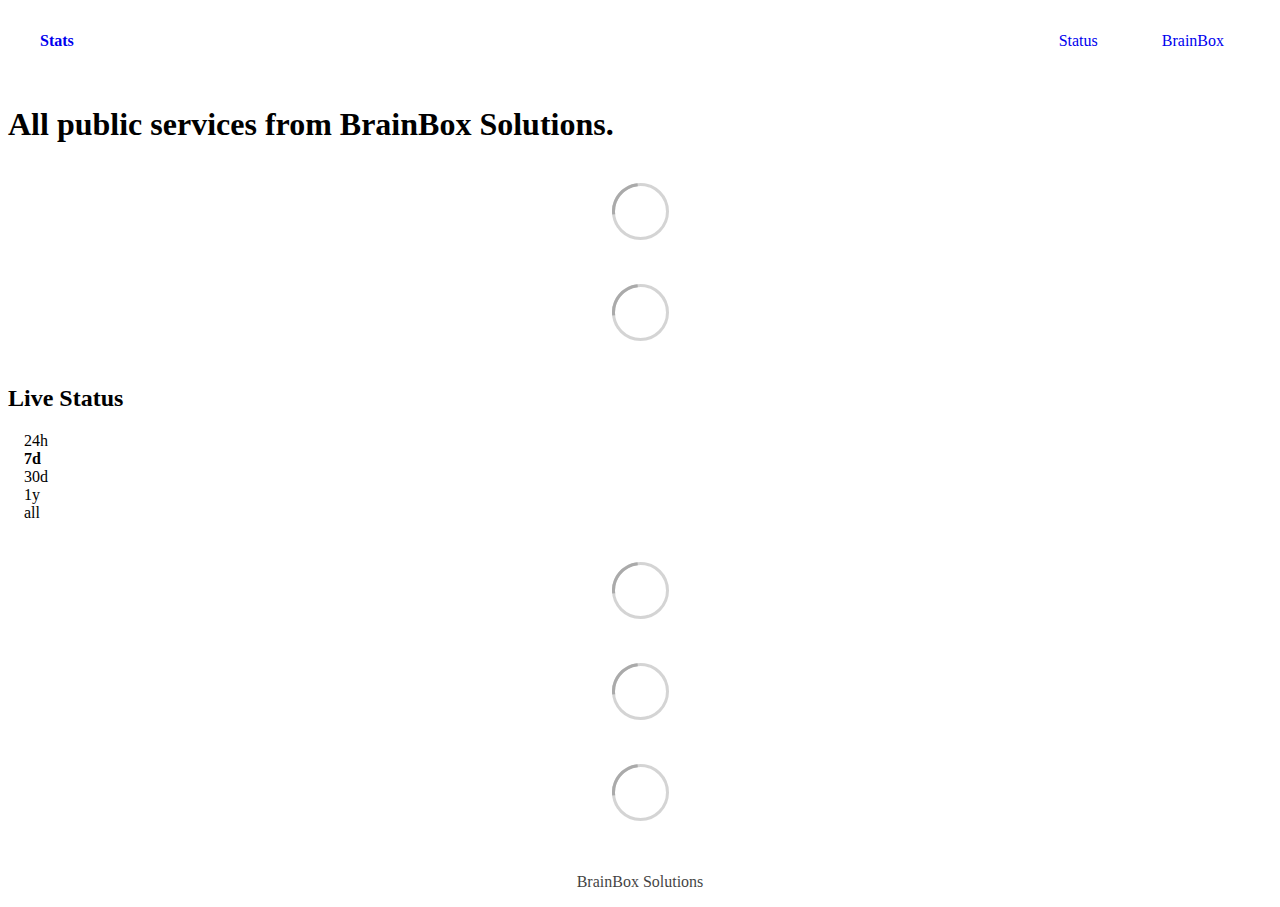
==== index.html @ fe4de831 "deploy: 9dad7038f7a7d96b4d393f533bf9d290d2b932db" ====
<!DOCTYPE html> <html lang=en> <head> <meta charset=utf-8> <meta content="width=device-width,initial-scale=1" name=viewport> <meta content=#333333 name=theme-color> <base href=/ > <link href=manifest.json rel=manifest crossorigin=use-credentials> <script>__SAPPER__={baseUrl:"",preloaded:[void 0,{}]};if('serviceWorker' in navigator)navigator.serviceWorker.register('/service-worker.js');(function(){try{eval("async function x(){}");var main="/client/client.2c9aae78.js"}catch(e){main="/client/legacy/client.177381f8.js"};var s=document.createElement("script");try{new Function("if(0)import('')")();s.src=main;s.type="module";s.crossOrigin="use-credentials";}catch(e){s.src="/client/shimport@2.0.5.js";s.setAttribute("data-main",main);}document.head.appendChild(s);}());</script> <link href=client/client-04be1abb.css rel=stylesheet><link href=client/createOctokit-865318f3.css rel=stylesheet><link href=client/index-f8cadfc8.css rel=stylesheet> <title>Stats</title><link href=https://stats.brainbox.tools/themes/light.css rel=stylesheet data-svelte=svelte-ri9y7q><link href=https://stats.brainbox.tools/global.css rel=stylesheet data-svelte=svelte-ri9y7q><link href=https://raw.githubusercontent.com/koj-co/upptime/master/assets/icon.svg rel=icon data-svelte=svelte-ri9y7q type=image/svg><link href=/logo-192.png rel=icon data-svelte=svelte-ri9y7q type=image/png> <link href=/client/client.2c9aae78.js rel=modulepreload as=script crossorigin=use-credentials><link href=/client/client-04be1abb.css rel=preload as=style><link href=/client/index.a76cf51e.js rel=modulepreload as=script crossorigin=use-credentials><link href=/client/createOctokit.9b213e34.js rel=modulepreload as=script crossorigin=use-credentials><link href=/client/inject_styles.803b7e80.js rel=modulepreload as=script crossorigin=use-credentials><link href=/client/createOctokit-865318f3.css rel=preload as=style><link href=/client/index-f8cadfc8.css rel=preload as=style></head> <body> <div id=sapper> <nav class=svelte-a08hsz><div class="svelte-a08hsz container"><div><a class="svelte-a08hsz logo" href=https://stats.brainbox.tools><img alt="" class=svelte-a08hsz src=https://raw.githubusercontent.com/upptime/upptime.js.org/master/static/img/icon.svg> <div>Stats</div></a></div> <ul class=svelte-a08hsz><li><a class=svelte-a08hsz href=/ aria-current=page>Status</a> <li><a class=svelte-a08hsz href=https://brainbox.swiss/ >BrainBox</a> </li> </ul></div> </nav> <main class=container> <header class=svelte-ngkazm><h1>All public services from BrainBox Solutions.</h1> </header> <section class=svelte-8lnl4f><div class="svelte-68jxue loading"><svg class=svelte-68jxue height=38 stroke=#aaa width=38 xmlns=http://www.w3.org/2000/svg><g fill=none fill-rule=evenodd><g stroke-width=2 transform="translate(1 1)"><circle cx=18 cy=18 r=18 stroke-opacity=.5></circle><path d="M36 18c0-9.94-8.06-18-18-18"><animateTransform attributeName=transform dur=1s from="0 18 18" repeatCount=indefinite to="360 18 18" type=rotate></animateTransform></path></g></g></svg></div> </section> <section class=svelte-8lnl4f><div class="svelte-68jxue loading"><svg class=svelte-68jxue height=38 stroke=#aaa width=38 xmlns=http://www.w3.org/2000/svg><g fill=none fill-rule=evenodd><g stroke-width=2 transform="translate(1 1)"><circle cx=18 cy=18 r=18 stroke-opacity=.5></circle><path d="M36 18c0-9.94-8.06-18-18-18"><animateTransform attributeName=transform dur=1s from="0 18 18" repeatCount=indefinite to="360 18 18" type=rotate></animateTransform></path></g></g></svg></div> </section> <div class="svelte-14gfn20 f changed"><h2>Live Status</h2> <form class="svelte-14gfn20 f r"><div><input class=svelte-14gfn20 id=data_day name=d type=radio value=day><label class=svelte-14gfn20 for=data_day>24h</label></div> <div><input class=svelte-14gfn20 id=data_week name=d type=radio value=week checked><label class=svelte-14gfn20 for=data_week>7d</label></div> <div><input class=svelte-14gfn20 id=data_month name=d type=radio value=month><label class=svelte-14gfn20 for=data_month>30d</label></div> <div><input class=svelte-14gfn20 id=data_year name=d type=radio value=year><label class=svelte-14gfn20 for=data_year>1y</label></div> <div><input class=svelte-14gfn20 id=data_all name=d type=radio value=all><label class=svelte-14gfn20 for=data_all>all</label></div></form></div> <section class="svelte-14gfn20 live-status"><div class="svelte-68jxue loading"><svg class=svelte-68jxue height=38 stroke=#aaa width=38 xmlns=http://www.w3.org/2000/svg><g fill=none fill-rule=evenodd><g stroke-width=2 transform="translate(1 1)"><circle cx=18 cy=18 r=18 stroke-opacity=.5></circle><path d="M36 18c0-9.94-8.06-18-18-18"><animateTransform attributeName=transform dur=1s from="0 18 18" repeatCount=indefinite to="360 18 18" type=rotate></animateTransform></path></g></g></svg></div> </section> <section><div class="svelte-68jxue loading"><svg class=svelte-68jxue height=38 stroke=#aaa width=38 xmlns=http://www.w3.org/2000/svg><g fill=none fill-rule=evenodd><g stroke-width=2 transform="translate(1 1)"><circle cx=18 cy=18 r=18 stroke-opacity=.5></circle><path d="M36 18c0-9.94-8.06-18-18-18"><animateTransform attributeName=transform dur=1s from="0 18 18" repeatCount=indefinite to="360 18 18" type=rotate></animateTransform></path></g></g></svg></div> </section> <section><div class="svelte-68jxue loading"><svg class=svelte-68jxue height=38 stroke=#aaa width=38 xmlns=http://www.w3.org/2000/svg><g fill=none fill-rule=evenodd><g stroke-width=2 transform="translate(1 1)"><circle cx=18 cy=18 r=18 stroke-opacity=.5></circle><path d="M36 18c0-9.94-8.06-18-18-18"><animateTransform attributeName=transform dur=1s from="0 18 18" repeatCount=indefinite to="360 18 18" type=rotate></animateTransform></path></g></g></svg></div></section></main> <footer class=svelte-jbr799><p>BrainBox Solutions</p> </footer></div> <script> try {
        if (typeof window !== "undefined" && window.navigator && navigator.serviceWorker) {
          navigator.serviceWorker.getRegistrations().then(function (registrations) {
            for (let registration of registrations) {
              registration.unregister();
            }
          });
        }
        if (typeof window !== "undefined" && "caches" in window) {
          caches.keys().then(function (keyList) {
            return Promise.all(
              keyList.map(function (key) {
                return caches.delete(key);
              })
            );
          });
        }
      } catch (error) {} </script>
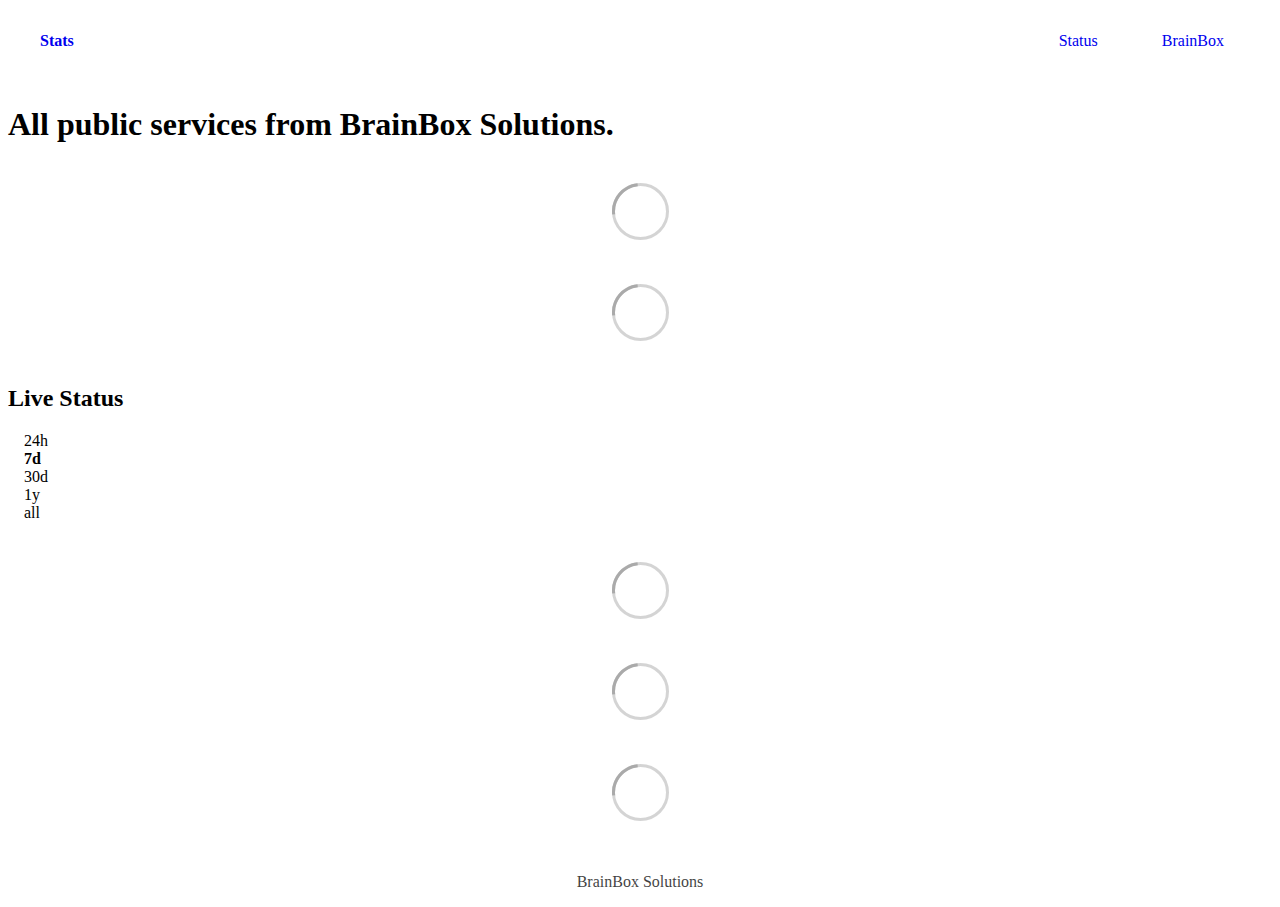
==== commit 45302242: "deploy: 449b4943c7bc3199f766e62fc8e11ec94a438143" ====
--- a/index.html
+++ b/index.html
@@ -1,4 +1,4 @@
-<!DOCTYPE html> <html lang=en> <head> <meta charset=utf-8> <meta content="width=device-width,initial-scale=1" name=viewport> <meta content=#333333 name=theme-color> <base href=/ > <link href=manifest.json rel=manifest crossorigin=use-credentials> <script>__SAPPER__={baseUrl:"",preloaded:[void 0,{}]};if('serviceWorker' in navigator)navigator.serviceWorker.register('/service-worker.js');(function(){try{eval("async function x(){}");var main="/client/client.2c9aae78.js"}catch(e){main="/client/legacy/client.177381f8.js"};var s=document.createElement("script");try{new Function("if(0)import('')")();s.src=main;s.type="module";s.crossOrigin="use-credentials";}catch(e){s.src="/client/shimport@2.0.5.js";s.setAttribute("data-main",main);}document.head.appendChild(s);}());</script> <link href=client/client-04be1abb.css rel=stylesheet><link href=client/createOctokit-865318f3.css rel=stylesheet><link href=client/index-f8cadfc8.css rel=stylesheet> <title>Stats</title><link href=https://stats.brainbox.tools/themes/light.css rel=stylesheet data-svelte=svelte-ri9y7q><link href=https://stats.brainbox.tools/global.css rel=stylesheet data-svelte=svelte-ri9y7q><link href=https://raw.githubusercontent.com/koj-co/upptime/master/assets/icon.svg rel=icon data-svelte=svelte-ri9y7q type=image/svg><link href=/logo-192.png rel=icon data-svelte=svelte-ri9y7q type=image/png> <link href=/client/client.2c9aae78.js rel=modulepreload as=script crossorigin=use-credentials><link href=/client/client-04be1abb.css rel=preload as=style><link href=/client/index.a76cf51e.js rel=modulepreload as=script crossorigin=use-credentials><link href=/client/createOctokit.9b213e34.js rel=modulepreload as=script crossorigin=use-credentials><link href=/client/inject_styles.803b7e80.js rel=modulepreload as=script crossorigin=use-credentials><link href=/client/createOctokit-865318f3.css rel=preload as=style><link href=/client/index-f8cadfc8.css rel=preload as=style></head> <body> <div id=sapper> <nav class=svelte-a08hsz><div class="svelte-a08hsz container"><div><a class="svelte-a08hsz logo" href=https://stats.brainbox.tools><img alt="" class=svelte-a08hsz src=https://raw.githubusercontent.com/upptime/upptime.js.org/master/static/img/icon.svg> <div>Stats</div></a></div> <ul class=svelte-a08hsz><li><a class=svelte-a08hsz href=/ aria-current=page>Status</a> <li><a class=svelte-a08hsz href=https://brainbox.swiss/ >BrainBox</a> </li> </ul></div> </nav> <main class=container> <header class=svelte-ngkazm><h1>All public services from BrainBox Solutions.</h1> </header> <section class=svelte-8lnl4f><div class="svelte-68jxue loading"><svg class=svelte-68jxue height=38 stroke=#aaa width=38 xmlns=http://www.w3.org/2000/svg><g fill=none fill-rule=evenodd><g stroke-width=2 transform="translate(1 1)"><circle cx=18 cy=18 r=18 stroke-opacity=.5></circle><path d="M36 18c0-9.94-8.06-18-18-18"><animateTransform attributeName=transform dur=1s from="0 18 18" repeatCount=indefinite to="360 18 18" type=rotate></animateTransform></path></g></g></svg></div> </section> <section class=svelte-8lnl4f><div class="svelte-68jxue loading"><svg class=svelte-68jxue height=38 stroke=#aaa width=38 xmlns=http://www.w3.org/2000/svg><g fill=none fill-rule=evenodd><g stroke-width=2 transform="translate(1 1)"><circle cx=18 cy=18 r=18 stroke-opacity=.5></circle><path d="M36 18c0-9.94-8.06-18-18-18"><animateTransform attributeName=transform dur=1s from="0 18 18" repeatCount=indefinite to="360 18 18" type=rotate></animateTransform></path></g></g></svg></div> </section> <div class="svelte-14gfn20 f changed"><h2>Live Status</h2> <form class="svelte-14gfn20 f r"><div><input class=svelte-14gfn20 id=data_day name=d type=radio value=day><label class=svelte-14gfn20 for=data_day>24h</label></div> <div><input class=svelte-14gfn20 id=data_week name=d type=radio value=week checked><label class=svelte-14gfn20 for=data_week>7d</label></div> <div><input class=svelte-14gfn20 id=data_month name=d type=radio value=month><label class=svelte-14gfn20 for=data_month>30d</label></div> <div><input class=svelte-14gfn20 id=data_year name=d type=radio value=year><label class=svelte-14gfn20 for=data_year>1y</label></div> <div><input class=svelte-14gfn20 id=data_all name=d type=radio value=all><label class=svelte-14gfn20 for=data_all>all</label></div></form></div> <section class="svelte-14gfn20 live-status"><div class="svelte-68jxue loading"><svg class=svelte-68jxue height=38 stroke=#aaa width=38 xmlns=http://www.w3.org/2000/svg><g fill=none fill-rule=evenodd><g stroke-width=2 transform="translate(1 1)"><circle cx=18 cy=18 r=18 stroke-opacity=.5></circle><path d="M36 18c0-9.94-8.06-18-18-18"><animateTransform attributeName=transform dur=1s from="0 18 18" repeatCount=indefinite to="360 18 18" type=rotate></animateTransform></path></g></g></svg></div> </section> <section><div class="svelte-68jxue loading"><svg class=svelte-68jxue height=38 stroke=#aaa width=38 xmlns=http://www.w3.org/2000/svg><g fill=none fill-rule=evenodd><g stroke-width=2 transform="translate(1 1)"><circle cx=18 cy=18 r=18 stroke-opacity=.5></circle><path d="M36 18c0-9.94-8.06-18-18-18"><animateTransform attributeName=transform dur=1s from="0 18 18" repeatCount=indefinite to="360 18 18" type=rotate></animateTransform></path></g></g></svg></div> </section> <section><div class="svelte-68jxue loading"><svg class=svelte-68jxue height=38 stroke=#aaa width=38 xmlns=http://www.w3.org/2000/svg><g fill=none fill-rule=evenodd><g stroke-width=2 transform="translate(1 1)"><circle cx=18 cy=18 r=18 stroke-opacity=.5></circle><path d="M36 18c0-9.94-8.06-18-18-18"><animateTransform attributeName=transform dur=1s from="0 18 18" repeatCount=indefinite to="360 18 18" type=rotate></animateTransform></path></g></g></svg></div></section></main> <footer class=svelte-jbr799><p>BrainBox Solutions</p> </footer></div> <script> try {
+<!DOCTYPE html> <html lang=en> <head> <meta charset=utf-8> <meta content="width=device-width,initial-scale=1" name=viewport> <meta content=#333333 name=theme-color> <base href=/ > <link href=manifest.json rel=manifest crossorigin=use-credentials> <script>__SAPPER__={baseUrl:"",preloaded:[void 0,{}]};if('serviceWorker' in navigator)navigator.serviceWorker.register('/service-worker.js');(function(){try{eval("async function x(){}");var main="/client/client.6c478bb8.js"}catch(e){main="/client/legacy/client.1cf1c6ed.js"};var s=document.createElement("script");try{new Function("if(0)import('')")();s.src=main;s.type="module";s.crossOrigin="use-credentials";}catch(e){s.src="/client/shimport@2.0.5.js";s.setAttribute("data-main",main);}document.head.appendChild(s);}());</script> <link href=client/client-04be1abb.css rel=stylesheet><link href=client/createOctokit-865318f3.css rel=stylesheet><link href=client/index-f8cadfc8.css rel=stylesheet> <title>Stats</title><link href=https://stats.brainbox.tools/themes/light.css rel=stylesheet data-svelte=svelte-ri9y7q><link href=https://stats.brainbox.tools/global.css rel=stylesheet data-svelte=svelte-ri9y7q><link href=https://raw.githubusercontent.com/koj-co/upptime/master/assets/icon.svg rel=icon data-svelte=svelte-ri9y7q type=image/svg><link href=/logo-192.png rel=icon data-svelte=svelte-ri9y7q type=image/png> <link href=/client/client.6c478bb8.js rel=modulepreload as=script crossorigin=use-credentials><link href=/client/client-04be1abb.css rel=preload as=style><link href=/client/index.b59a0d5f.js rel=modulepreload as=script crossorigin=use-credentials><link href=/client/createOctokit.6e8bc437.js rel=modulepreload as=script crossorigin=use-credentials><link href=/client/inject_styles.803b7e80.js rel=modulepreload as=script crossorigin=use-credentials><link href=/client/createOctokit-865318f3.css rel=preload as=style><link href=/client/index-f8cadfc8.css rel=preload as=style></head> <body> <div id=sapper> <nav class=svelte-a08hsz><div class="svelte-a08hsz container"><div><a class="svelte-a08hsz logo" href=https://stats.brainbox.tools><img alt="" class=svelte-a08hsz src=https://raw.githubusercontent.com/upptime/upptime.js.org/master/static/img/icon.svg> <div>Stats</div></a></div> <ul class=svelte-a08hsz><li><a class=svelte-a08hsz href=/ aria-current=page>Status</a> <li><a class=svelte-a08hsz href=https://brainbox.swiss/ >BrainBox</a> </li> </ul></div> </nav> <main class=container> <header class=svelte-ngkazm><h1>All public services from BrainBox Solutions.</h1> </header> <section class=svelte-8lnl4f><div class="svelte-68jxue loading"><svg class=svelte-68jxue height=38 stroke=#aaa width=38 xmlns=http://www.w3.org/2000/svg><g fill=none fill-rule=evenodd><g stroke-width=2 transform="translate(1 1)"><circle cx=18 cy=18 r=18 stroke-opacity=.5></circle><path d="M36 18c0-9.94-8.06-18-18-18"><animateTransform attributeName=transform dur=1s from="0 18 18" repeatCount=indefinite to="360 18 18" type=rotate></animateTransform></path></g></g></svg></div> </section> <section class=svelte-8lnl4f><div class="svelte-68jxue loading"><svg class=svelte-68jxue height=38 stroke=#aaa width=38 xmlns=http://www.w3.org/2000/svg><g fill=none fill-rule=evenodd><g stroke-width=2 transform="translate(1 1)"><circle cx=18 cy=18 r=18 stroke-opacity=.5></circle><path d="M36 18c0-9.94-8.06-18-18-18"><animateTransform attributeName=transform dur=1s from="0 18 18" repeatCount=indefinite to="360 18 18" type=rotate></animateTransform></path></g></g></svg></div> </section> <div class="svelte-14gfn20 f changed"><h2>Live Status</h2> <form class="svelte-14gfn20 f r"><div><input class=svelte-14gfn20 id=data_day name=d type=radio value=day><label class=svelte-14gfn20 for=data_day>24h</label></div> <div><input class=svelte-14gfn20 id=data_week name=d type=radio value=week checked><label class=svelte-14gfn20 for=data_week>7d</label></div> <div><input class=svelte-14gfn20 id=data_month name=d type=radio value=month><label class=svelte-14gfn20 for=data_month>30d</label></div> <div><input class=svelte-14gfn20 id=data_year name=d type=radio value=year><label class=svelte-14gfn20 for=data_year>1y</label></div> <div><input class=svelte-14gfn20 id=data_all name=d type=radio value=all><label class=svelte-14gfn20 for=data_all>all</label></div></form></div> <section class="svelte-14gfn20 live-status"><div class="svelte-68jxue loading"><svg class=svelte-68jxue height=38 stroke=#aaa width=38 xmlns=http://www.w3.org/2000/svg><g fill=none fill-rule=evenodd><g stroke-width=2 transform="translate(1 1)"><circle cx=18 cy=18 r=18 stroke-opacity=.5></circle><path d="M36 18c0-9.94-8.06-18-18-18"><animateTransform attributeName=transform dur=1s from="0 18 18" repeatCount=indefinite to="360 18 18" type=rotate></animateTransform></path></g></g></svg></div> </section> <section><div class="svelte-68jxue loading"><svg class=svelte-68jxue height=38 stroke=#aaa width=38 xmlns=http://www.w3.org/2000/svg><g fill=none fill-rule=evenodd><g stroke-width=2 transform="translate(1 1)"><circle cx=18 cy=18 r=18 stroke-opacity=.5></circle><path d="M36 18c0-9.94-8.06-18-18-18"><animateTransform attributeName=transform dur=1s from="0 18 18" repeatCount=indefinite to="360 18 18" type=rotate></animateTransform></path></g></g></svg></div> </section> <section><div class="svelte-68jxue loading"><svg class=svelte-68jxue height=38 stroke=#aaa width=38 xmlns=http://www.w3.org/2000/svg><g fill=none fill-rule=evenodd><g stroke-width=2 transform="translate(1 1)"><circle cx=18 cy=18 r=18 stroke-opacity=.5></circle><path d="M36 18c0-9.94-8.06-18-18-18"><animateTransform attributeName=transform dur=1s from="0 18 18" repeatCount=indefinite to="360 18 18" type=rotate></animateTransform></path></g></g></svg></div></section></main> <footer class=svelte-jbr799><p>BrainBox Solutions</p> </footer></div> <script> try {
         if (typeof window !== "undefined" && window.navigator && navigator.serviceWorker) {
           navigator.serviceWorker.getRegistrations().then(function (registrations) {
             for (let registration of registrations) {
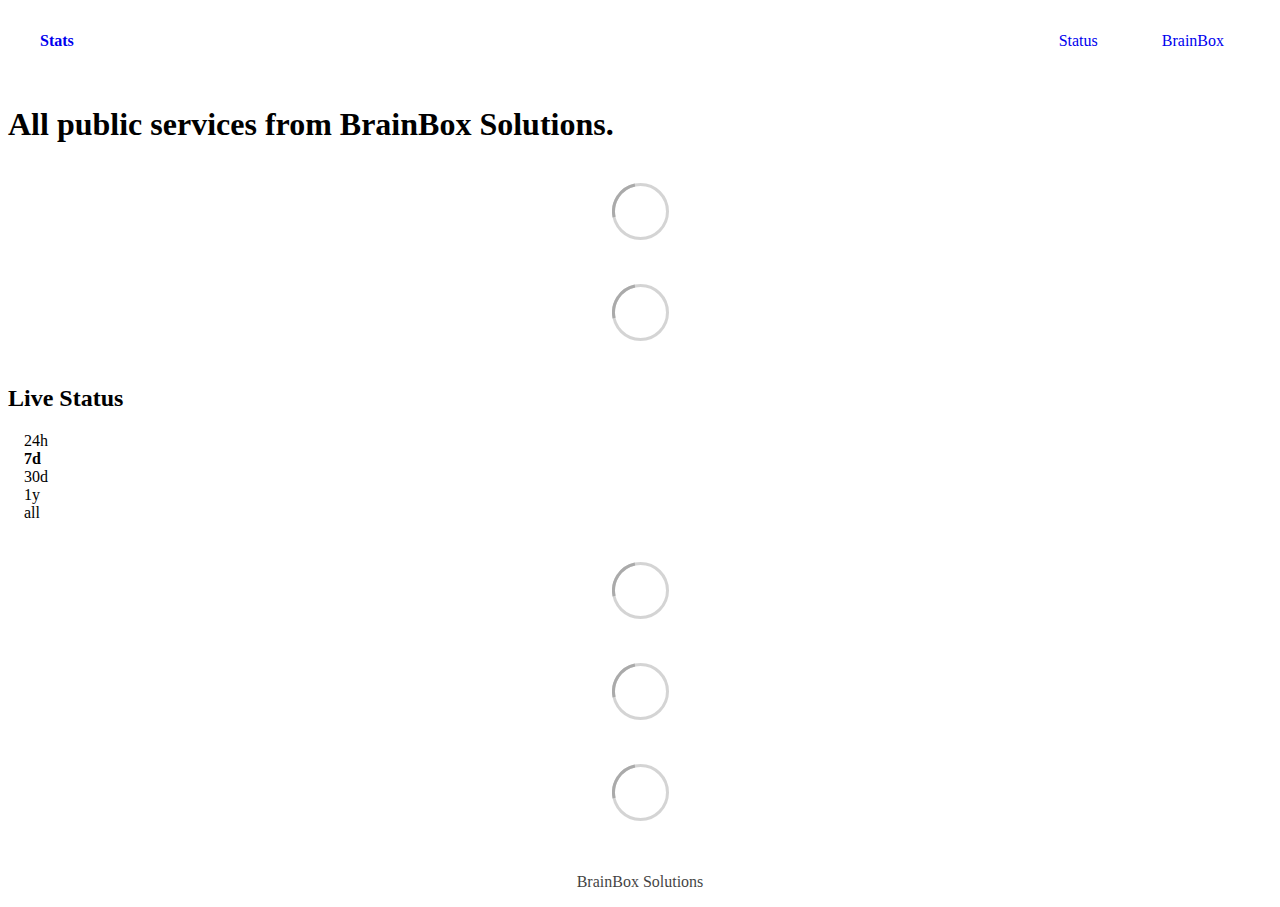
==== commit f96b6932: "deploy: afbfc8d041b124b43c1248a76ef446aa5d6d6db3" ====
--- a/index.html
+++ b/index.html
@@ -1,4 +1,4 @@
-<!DOCTYPE html> <html lang=en> <head> <meta charset=utf-8> <meta content="width=device-width,initial-scale=1" name=viewport> <meta content=#333333 name=theme-color> <base href=/ > <link href=manifest.json rel=manifest crossorigin=use-credentials> <script>__SAPPER__={baseUrl:"",preloaded:[void 0,{}]};if('serviceWorker' in navigator)navigator.serviceWorker.register('/service-worker.js');(function(){try{eval("async function x(){}");var main="/client/client.6c478bb8.js"}catch(e){main="/client/legacy/client.1cf1c6ed.js"};var s=document.createElement("script");try{new Function("if(0)import('')")();s.src=main;s.type="module";s.crossOrigin="use-credentials";}catch(e){s.src="/client/shimport@2.0.5.js";s.setAttribute("data-main",main);}document.head.appendChild(s);}());</script> <link href=client/client-04be1abb.css rel=stylesheet><link href=client/createOctokit-865318f3.css rel=stylesheet><link href=client/index-f8cadfc8.css rel=stylesheet> <title>Stats</title><link href=https://stats.brainbox.tools/themes/light.css rel=stylesheet data-svelte=svelte-ri9y7q><link href=https://stats.brainbox.tools/global.css rel=stylesheet data-svelte=svelte-ri9y7q><link href=https://raw.githubusercontent.com/koj-co/upptime/master/assets/icon.svg rel=icon data-svelte=svelte-ri9y7q type=image/svg><link href=/logo-192.png rel=icon data-svelte=svelte-ri9y7q type=image/png> <link href=/client/client.6c478bb8.js rel=modulepreload as=script crossorigin=use-credentials><link href=/client/client-04be1abb.css rel=preload as=style><link href=/client/index.b59a0d5f.js rel=modulepreload as=script crossorigin=use-credentials><link href=/client/createOctokit.6e8bc437.js rel=modulepreload as=script crossorigin=use-credentials><link href=/client/inject_styles.803b7e80.js rel=modulepreload as=script crossorigin=use-credentials><link href=/client/createOctokit-865318f3.css rel=preload as=style><link href=/client/index-f8cadfc8.css rel=preload as=style></head> <body> <div id=sapper> <nav class=svelte-a08hsz><div class="svelte-a08hsz container"><div><a class="svelte-a08hsz logo" href=https://stats.brainbox.tools><img alt="" class=svelte-a08hsz src=https://raw.githubusercontent.com/upptime/upptime.js.org/master/static/img/icon.svg> <div>Stats</div></a></div> <ul class=svelte-a08hsz><li><a class=svelte-a08hsz href=/ aria-current=page>Status</a> <li><a class=svelte-a08hsz href=https://brainbox.swiss/ >BrainBox</a> </li> </ul></div> </nav> <main class=container> <header class=svelte-ngkazm><h1>All public services from BrainBox Solutions.</h1> </header> <section class=svelte-8lnl4f><div class="svelte-68jxue loading"><svg class=svelte-68jxue height=38 stroke=#aaa width=38 xmlns=http://www.w3.org/2000/svg><g fill=none fill-rule=evenodd><g stroke-width=2 transform="translate(1 1)"><circle cx=18 cy=18 r=18 stroke-opacity=.5></circle><path d="M36 18c0-9.94-8.06-18-18-18"><animateTransform attributeName=transform dur=1s from="0 18 18" repeatCount=indefinite to="360 18 18" type=rotate></animateTransform></path></g></g></svg></div> </section> <section class=svelte-8lnl4f><div class="svelte-68jxue loading"><svg class=svelte-68jxue height=38 stroke=#aaa width=38 xmlns=http://www.w3.org/2000/svg><g fill=none fill-rule=evenodd><g stroke-width=2 transform="translate(1 1)"><circle cx=18 cy=18 r=18 stroke-opacity=.5></circle><path d="M36 18c0-9.94-8.06-18-18-18"><animateTransform attributeName=transform dur=1s from="0 18 18" repeatCount=indefinite to="360 18 18" type=rotate></animateTransform></path></g></g></svg></div> </section> <div class="svelte-14gfn20 f changed"><h2>Live Status</h2> <form class="svelte-14gfn20 f r"><div><input class=svelte-14gfn20 id=data_day name=d type=radio value=day><label class=svelte-14gfn20 for=data_day>24h</label></div> <div><input class=svelte-14gfn20 id=data_week name=d type=radio value=week checked><label class=svelte-14gfn20 for=data_week>7d</label></div> <div><input class=svelte-14gfn20 id=data_month name=d type=radio value=month><label class=svelte-14gfn20 for=data_month>30d</label></div> <div><input class=svelte-14gfn20 id=data_year name=d type=radio value=year><label class=svelte-14gfn20 for=data_year>1y</label></div> <div><input class=svelte-14gfn20 id=data_all name=d type=radio value=all><label class=svelte-14gfn20 for=data_all>all</label></div></form></div> <section class="svelte-14gfn20 live-status"><div class="svelte-68jxue loading"><svg class=svelte-68jxue height=38 stroke=#aaa width=38 xmlns=http://www.w3.org/2000/svg><g fill=none fill-rule=evenodd><g stroke-width=2 transform="translate(1 1)"><circle cx=18 cy=18 r=18 stroke-opacity=.5></circle><path d="M36 18c0-9.94-8.06-18-18-18"><animateTransform attributeName=transform dur=1s from="0 18 18" repeatCount=indefinite to="360 18 18" type=rotate></animateTransform></path></g></g></svg></div> </section> <section><div class="svelte-68jxue loading"><svg class=svelte-68jxue height=38 stroke=#aaa width=38 xmlns=http://www.w3.org/2000/svg><g fill=none fill-rule=evenodd><g stroke-width=2 transform="translate(1 1)"><circle cx=18 cy=18 r=18 stroke-opacity=.5></circle><path d="M36 18c0-9.94-8.06-18-18-18"><animateTransform attributeName=transform dur=1s from="0 18 18" repeatCount=indefinite to="360 18 18" type=rotate></animateTransform></path></g></g></svg></div> </section> <section><div class="svelte-68jxue loading"><svg class=svelte-68jxue height=38 stroke=#aaa width=38 xmlns=http://www.w3.org/2000/svg><g fill=none fill-rule=evenodd><g stroke-width=2 transform="translate(1 1)"><circle cx=18 cy=18 r=18 stroke-opacity=.5></circle><path d="M36 18c0-9.94-8.06-18-18-18"><animateTransform attributeName=transform dur=1s from="0 18 18" repeatCount=indefinite to="360 18 18" type=rotate></animateTransform></path></g></g></svg></div></section></main> <footer class=svelte-jbr799><p>BrainBox Solutions</p> </footer></div> <script> try {
+<!DOCTYPE html> <html lang=en> <head> <meta charset=utf-8> <meta content="width=device-width,initial-scale=1" name=viewport> <meta content=#333333 name=theme-color> <base href=/ > <link href=manifest.json rel=manifest crossorigin=use-credentials> <script>__SAPPER__={baseUrl:"",preloaded:[void 0,{}]};if('serviceWorker' in navigator)navigator.serviceWorker.register('/service-worker.js');(function(){try{eval("async function x(){}");var main="/client/client.f253139e.js"}catch(e){main="/client/legacy/client.ca8d85f6.js"};var s=document.createElement("script");try{new Function("if(0)import('')")();s.src=main;s.type="module";s.crossOrigin="use-credentials";}catch(e){s.src="/client/shimport@2.0.5.js";s.setAttribute("data-main",main);}document.head.appendChild(s);}());</script> <link href=client/client-04be1abb.css rel=stylesheet><link href=client/createOctokit-865318f3.css rel=stylesheet><link href=client/index-f8cadfc8.css rel=stylesheet> <title>Stats</title><link href=https://stats.brainbox.tools/themes/light.css rel=stylesheet data-svelte=svelte-ri9y7q><link href=https://stats.brainbox.tools/global.css rel=stylesheet data-svelte=svelte-ri9y7q><link href=https://raw.githubusercontent.com/koj-co/upptime/master/assets/icon.svg rel=icon data-svelte=svelte-ri9y7q type=image/svg><link href=/logo-192.png rel=icon data-svelte=svelte-ri9y7q type=image/png> <link href=/client/client.f253139e.js rel=modulepreload as=script crossorigin=use-credentials><link href=/client/client-04be1abb.css rel=preload as=style><link href=/client/index.d7f6d6da.js rel=modulepreload as=script crossorigin=use-credentials><link href=/client/createOctokit.b1086ae2.js rel=modulepreload as=script crossorigin=use-credentials><link href=/client/inject_styles.803b7e80.js rel=modulepreload as=script crossorigin=use-credentials><link href=/client/createOctokit-865318f3.css rel=preload as=style><link href=/client/index-f8cadfc8.css rel=preload as=style></head> <body> <div id=sapper> <nav class=svelte-a08hsz><div class="svelte-a08hsz container"><div><a class="svelte-a08hsz logo" href=https://stats.brainbox.tools><img alt="" class=svelte-a08hsz src=https://raw.githubusercontent.com/upptime/upptime.js.org/master/static/img/icon.svg> <div>Stats</div></a></div> <ul class=svelte-a08hsz><li><a class=svelte-a08hsz href=/ aria-current=page>Status</a> <li><a class=svelte-a08hsz href=https://brainbox.swiss/ >BrainBox</a> </li> </ul></div> </nav> <main class=container> <header class=svelte-ngkazm><h1>All public services from BrainBox Solutions.</h1> </header> <section class=svelte-8lnl4f><div class="svelte-68jxue loading"><svg class=svelte-68jxue height=38 stroke=#aaa width=38 xmlns=http://www.w3.org/2000/svg><g fill=none fill-rule=evenodd><g stroke-width=2 transform="translate(1 1)"><circle cx=18 cy=18 r=18 stroke-opacity=.5></circle><path d="M36 18c0-9.94-8.06-18-18-18"><animateTransform attributeName=transform dur=1s from="0 18 18" repeatCount=indefinite to="360 18 18" type=rotate></animateTransform></path></g></g></svg></div> </section> <section class=svelte-8lnl4f><div class="svelte-68jxue loading"><svg class=svelte-68jxue height=38 stroke=#aaa width=38 xmlns=http://www.w3.org/2000/svg><g fill=none fill-rule=evenodd><g stroke-width=2 transform="translate(1 1)"><circle cx=18 cy=18 r=18 stroke-opacity=.5></circle><path d="M36 18c0-9.94-8.06-18-18-18"><animateTransform attributeName=transform dur=1s from="0 18 18" repeatCount=indefinite to="360 18 18" type=rotate></animateTransform></path></g></g></svg></div> </section> <div class="svelte-14gfn20 f changed"><h2>Live Status</h2> <form class="svelte-14gfn20 f r"><div><input class=svelte-14gfn20 id=data_day name=d type=radio value=day><label class=svelte-14gfn20 for=data_day>24h</label></div> <div><input class=svelte-14gfn20 id=data_week name=d type=radio value=week checked><label class=svelte-14gfn20 for=data_week>7d</label></div> <div><input class=svelte-14gfn20 id=data_month name=d type=radio value=month><label class=svelte-14gfn20 for=data_month>30d</label></div> <div><input class=svelte-14gfn20 id=data_year name=d type=radio value=year><label class=svelte-14gfn20 for=data_year>1y</label></div> <div><input class=svelte-14gfn20 id=data_all name=d type=radio value=all><label class=svelte-14gfn20 for=data_all>all</label></div></form></div> <section class="svelte-14gfn20 live-status"><div class="svelte-68jxue loading"><svg class=svelte-68jxue height=38 stroke=#aaa width=38 xmlns=http://www.w3.org/2000/svg><g fill=none fill-rule=evenodd><g stroke-width=2 transform="translate(1 1)"><circle cx=18 cy=18 r=18 stroke-opacity=.5></circle><path d="M36 18c0-9.94-8.06-18-18-18"><animateTransform attributeName=transform dur=1s from="0 18 18" repeatCount=indefinite to="360 18 18" type=rotate></animateTransform></path></g></g></svg></div> </section> <section><div class="svelte-68jxue loading"><svg class=svelte-68jxue height=38 stroke=#aaa width=38 xmlns=http://www.w3.org/2000/svg><g fill=none fill-rule=evenodd><g stroke-width=2 transform="translate(1 1)"><circle cx=18 cy=18 r=18 stroke-opacity=.5></circle><path d="M36 18c0-9.94-8.06-18-18-18"><animateTransform attributeName=transform dur=1s from="0 18 18" repeatCount=indefinite to="360 18 18" type=rotate></animateTransform></path></g></g></svg></div> </section> <section><div class="svelte-68jxue loading"><svg class=svelte-68jxue height=38 stroke=#aaa width=38 xmlns=http://www.w3.org/2000/svg><g fill=none fill-rule=evenodd><g stroke-width=2 transform="translate(1 1)"><circle cx=18 cy=18 r=18 stroke-opacity=.5></circle><path d="M36 18c0-9.94-8.06-18-18-18"><animateTransform attributeName=transform dur=1s from="0 18 18" repeatCount=indefinite to="360 18 18" type=rotate></animateTransform></path></g></g></svg></div></section></main> <footer class=svelte-jbr799><p>BrainBox Solutions</p> </footer></div> <script> try {
         if (typeof window !== "undefined" && window.navigator && navigator.serviceWorker) {
           navigator.serviceWorker.getRegistrations().then(function (registrations) {
             for (let registration of registrations) {
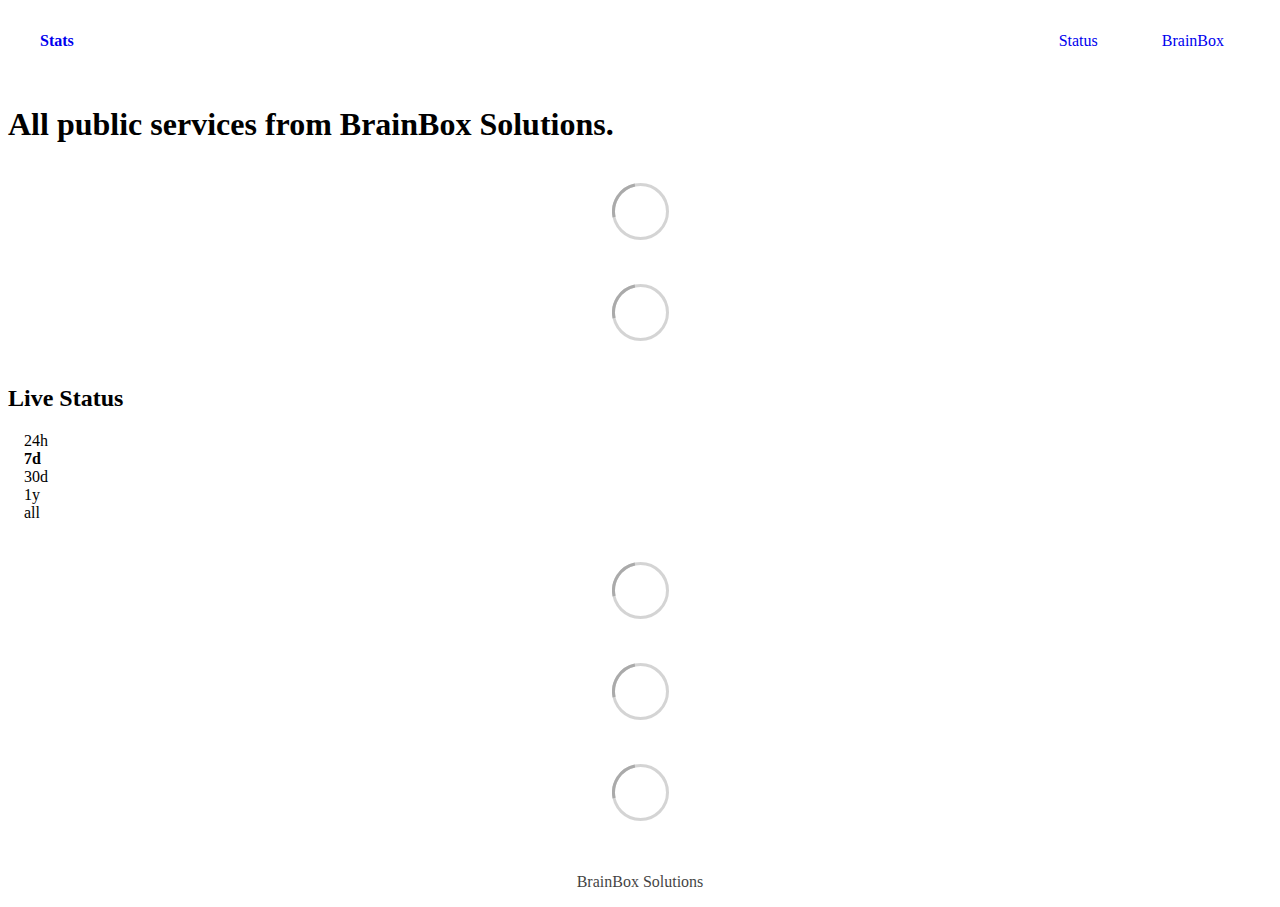
==== commit 42148268: "deploy: f278345bd2c5087e65a60512d0b646fd1840b595" ====
--- a/index.html
+++ b/index.html
@@ -1,4 +1,4 @@
-<!DOCTYPE html> <html lang=en> <head> <meta charset=utf-8> <meta content="width=device-width,initial-scale=1" name=viewport> <meta content=#333333 name=theme-color> <base href=/ > <link href=manifest.json rel=manifest crossorigin=use-credentials> <script>__SAPPER__={baseUrl:"",preloaded:[void 0,{}]};if('serviceWorker' in navigator)navigator.serviceWorker.register('/service-worker.js');(function(){try{eval("async function x(){}");var main="/client/client.f253139e.js"}catch(e){main="/client/legacy/client.ca8d85f6.js"};var s=document.createElement("script");try{new Function("if(0)import('')")();s.src=main;s.type="module";s.crossOrigin="use-credentials";}catch(e){s.src="/client/shimport@2.0.5.js";s.setAttribute("data-main",main);}document.head.appendChild(s);}());</script> <link href=client/client-04be1abb.css rel=stylesheet><link href=client/createOctokit-865318f3.css rel=stylesheet><link href=client/index-f8cadfc8.css rel=stylesheet> <title>Stats</title><link href=https://stats.brainbox.tools/themes/light.css rel=stylesheet data-svelte=svelte-ri9y7q><link href=https://stats.brainbox.tools/global.css rel=stylesheet data-svelte=svelte-ri9y7q><link href=https://raw.githubusercontent.com/koj-co/upptime/master/assets/icon.svg rel=icon data-svelte=svelte-ri9y7q type=image/svg><link href=/logo-192.png rel=icon data-svelte=svelte-ri9y7q type=image/png> <link href=/client/client.f253139e.js rel=modulepreload as=script crossorigin=use-credentials><link href=/client/client-04be1abb.css rel=preload as=style><link href=/client/index.d7f6d6da.js rel=modulepreload as=script crossorigin=use-credentials><link href=/client/createOctokit.b1086ae2.js rel=modulepreload as=script crossorigin=use-credentials><link href=/client/inject_styles.803b7e80.js rel=modulepreload as=script crossorigin=use-credentials><link href=/client/createOctokit-865318f3.css rel=preload as=style><link href=/client/index-f8cadfc8.css rel=preload as=style></head> <body> <div id=sapper> <nav class=svelte-a08hsz><div class="svelte-a08hsz container"><div><a class="svelte-a08hsz logo" href=https://stats.brainbox.tools><img alt="" class=svelte-a08hsz src=https://raw.githubusercontent.com/upptime/upptime.js.org/master/static/img/icon.svg> <div>Stats</div></a></div> <ul class=svelte-a08hsz><li><a class=svelte-a08hsz href=/ aria-current=page>Status</a> <li><a class=svelte-a08hsz href=https://brainbox.swiss/ >BrainBox</a> </li> </ul></div> </nav> <main class=container> <header class=svelte-ngkazm><h1>All public services from BrainBox Solutions.</h1> </header> <section class=svelte-8lnl4f><div class="svelte-68jxue loading"><svg class=svelte-68jxue height=38 stroke=#aaa width=38 xmlns=http://www.w3.org/2000/svg><g fill=none fill-rule=evenodd><g stroke-width=2 transform="translate(1 1)"><circle cx=18 cy=18 r=18 stroke-opacity=.5></circle><path d="M36 18c0-9.94-8.06-18-18-18"><animateTransform attributeName=transform dur=1s from="0 18 18" repeatCount=indefinite to="360 18 18" type=rotate></animateTransform></path></g></g></svg></div> </section> <section class=svelte-8lnl4f><div class="svelte-68jxue loading"><svg class=svelte-68jxue height=38 stroke=#aaa width=38 xmlns=http://www.w3.org/2000/svg><g fill=none fill-rule=evenodd><g stroke-width=2 transform="translate(1 1)"><circle cx=18 cy=18 r=18 stroke-opacity=.5></circle><path d="M36 18c0-9.94-8.06-18-18-18"><animateTransform attributeName=transform dur=1s from="0 18 18" repeatCount=indefinite to="360 18 18" type=rotate></animateTransform></path></g></g></svg></div> </section> <div class="svelte-14gfn20 f changed"><h2>Live Status</h2> <form class="svelte-14gfn20 f r"><div><input class=svelte-14gfn20 id=data_day name=d type=radio value=day><label class=svelte-14gfn20 for=data_day>24h</label></div> <div><input class=svelte-14gfn20 id=data_week name=d type=radio value=week checked><label class=svelte-14gfn20 for=data_week>7d</label></div> <div><input class=svelte-14gfn20 id=data_month name=d type=radio value=month><label class=svelte-14gfn20 for=data_month>30d</label></div> <div><input class=svelte-14gfn20 id=data_year name=d type=radio value=year><label class=svelte-14gfn20 for=data_year>1y</label></div> <div><input class=svelte-14gfn20 id=data_all name=d type=radio value=all><label class=svelte-14gfn20 for=data_all>all</label></div></form></div> <section class="svelte-14gfn20 live-status"><div class="svelte-68jxue loading"><svg class=svelte-68jxue height=38 stroke=#aaa width=38 xmlns=http://www.w3.org/2000/svg><g fill=none fill-rule=evenodd><g stroke-width=2 transform="translate(1 1)"><circle cx=18 cy=18 r=18 stroke-opacity=.5></circle><path d="M36 18c0-9.94-8.06-18-18-18"><animateTransform attributeName=transform dur=1s from="0 18 18" repeatCount=indefinite to="360 18 18" type=rotate></animateTransform></path></g></g></svg></div> </section> <section><div class="svelte-68jxue loading"><svg class=svelte-68jxue height=38 stroke=#aaa width=38 xmlns=http://www.w3.org/2000/svg><g fill=none fill-rule=evenodd><g stroke-width=2 transform="translate(1 1)"><circle cx=18 cy=18 r=18 stroke-opacity=.5></circle><path d="M36 18c0-9.94-8.06-18-18-18"><animateTransform attributeName=transform dur=1s from="0 18 18" repeatCount=indefinite to="360 18 18" type=rotate></animateTransform></path></g></g></svg></div> </section> <section><div class="svelte-68jxue loading"><svg class=svelte-68jxue height=38 stroke=#aaa width=38 xmlns=http://www.w3.org/2000/svg><g fill=none fill-rule=evenodd><g stroke-width=2 transform="translate(1 1)"><circle cx=18 cy=18 r=18 stroke-opacity=.5></circle><path d="M36 18c0-9.94-8.06-18-18-18"><animateTransform attributeName=transform dur=1s from="0 18 18" repeatCount=indefinite to="360 18 18" type=rotate></animateTransform></path></g></g></svg></div></section></main> <footer class=svelte-jbr799><p>BrainBox Solutions</p> </footer></div> <script> try {
+<!DOCTYPE html> <html lang=en> <head> <meta charset=utf-8> <meta content="width=device-width,initial-scale=1" name=viewport> <meta content=#333333 name=theme-color> <base href=/ > <link href=manifest.json rel=manifest crossorigin=use-credentials> <script>__SAPPER__={baseUrl:"",preloaded:[void 0,{}]};if('serviceWorker' in navigator)navigator.serviceWorker.register('/service-worker.js');(function(){try{eval("async function x(){}");var main="/client/client.c8262371.js"}catch(e){main="/client/legacy/client.9f9c98a8.js"};var s=document.createElement("script");try{new Function("if(0)import('')")();s.src=main;s.type="module";s.crossOrigin="use-credentials";}catch(e){s.src="/client/shimport@2.0.5.js";s.setAttribute("data-main",main);}document.head.appendChild(s);}());</script> <link href=client/client-04be1abb.css rel=stylesheet><link href=client/createOctokit-865318f3.css rel=stylesheet><link href=client/index-f8cadfc8.css rel=stylesheet> <title>Stats</title><link href=https://stats.brainbox.tools/themes/light.css rel=stylesheet data-svelte=svelte-ri9y7q><link href=https://stats.brainbox.tools/global.css rel=stylesheet data-svelte=svelte-ri9y7q><link href=https://raw.githubusercontent.com/koj-co/upptime/master/assets/icon.svg rel=icon data-svelte=svelte-ri9y7q type=image/svg><link href=/logo-192.png rel=icon data-svelte=svelte-ri9y7q type=image/png> <link href=/client/client.c8262371.js rel=modulepreload as=script crossorigin=use-credentials><link href=/client/client-04be1abb.css rel=preload as=style><link href=/client/index.bf985e15.js rel=modulepreload as=script crossorigin=use-credentials><link href=/client/createOctokit.f1f80f7a.js rel=modulepreload as=script crossorigin=use-credentials><link href=/client/inject_styles.803b7e80.js rel=modulepreload as=script crossorigin=use-credentials><link href=/client/createOctokit-865318f3.css rel=preload as=style><link href=/client/index-f8cadfc8.css rel=preload as=style></head> <body> <div id=sapper> <nav class=svelte-a08hsz><div class="svelte-a08hsz container"><div><a class="svelte-a08hsz logo" href=https://stats.brainbox.tools><img alt="" class=svelte-a08hsz src=https://raw.githubusercontent.com/upptime/upptime.js.org/master/static/img/icon.svg> <div>Stats</div></a></div> <ul class=svelte-a08hsz><li><a class=svelte-a08hsz href=/ aria-current=page>Status</a> <li><a class=svelte-a08hsz href=https://brainbox.swiss/ >BrainBox</a> </li> </ul></div> </nav> <main class=container> <header class=svelte-ngkazm><h1>All public services from BrainBox Solutions.</h1> </header> <section class=svelte-8lnl4f><div class="svelte-68jxue loading"><svg class=svelte-68jxue height=38 stroke=#aaa width=38 xmlns=http://www.w3.org/2000/svg><g fill=none fill-rule=evenodd><g stroke-width=2 transform="translate(1 1)"><circle cx=18 cy=18 r=18 stroke-opacity=.5></circle><path d="M36 18c0-9.94-8.06-18-18-18"><animateTransform attributeName=transform dur=1s from="0 18 18" repeatCount=indefinite to="360 18 18" type=rotate></animateTransform></path></g></g></svg></div> </section> <section class=svelte-8lnl4f><div class="svelte-68jxue loading"><svg class=svelte-68jxue height=38 stroke=#aaa width=38 xmlns=http://www.w3.org/2000/svg><g fill=none fill-rule=evenodd><g stroke-width=2 transform="translate(1 1)"><circle cx=18 cy=18 r=18 stroke-opacity=.5></circle><path d="M36 18c0-9.94-8.06-18-18-18"><animateTransform attributeName=transform dur=1s from="0 18 18" repeatCount=indefinite to="360 18 18" type=rotate></animateTransform></path></g></g></svg></div> </section> <div class="svelte-14gfn20 f changed"><h2>Live Status</h2> <form class="svelte-14gfn20 f r"><div><input class=svelte-14gfn20 id=data_day name=d type=radio value=day><label class=svelte-14gfn20 for=data_day>24h</label></div> <div><input class=svelte-14gfn20 id=data_week name=d type=radio value=week checked><label class=svelte-14gfn20 for=data_week>7d</label></div> <div><input class=svelte-14gfn20 id=data_month name=d type=radio value=month><label class=svelte-14gfn20 for=data_month>30d</label></div> <div><input class=svelte-14gfn20 id=data_year name=d type=radio value=year><label class=svelte-14gfn20 for=data_year>1y</label></div> <div><input class=svelte-14gfn20 id=data_all name=d type=radio value=all><label class=svelte-14gfn20 for=data_all>all</label></div></form></div> <section class="svelte-14gfn20 live-status"><div class="svelte-68jxue loading"><svg class=svelte-68jxue height=38 stroke=#aaa width=38 xmlns=http://www.w3.org/2000/svg><g fill=none fill-rule=evenodd><g stroke-width=2 transform="translate(1 1)"><circle cx=18 cy=18 r=18 stroke-opacity=.5></circle><path d="M36 18c0-9.94-8.06-18-18-18"><animateTransform attributeName=transform dur=1s from="0 18 18" repeatCount=indefinite to="360 18 18" type=rotate></animateTransform></path></g></g></svg></div> </section> <section><div class="svelte-68jxue loading"><svg class=svelte-68jxue height=38 stroke=#aaa width=38 xmlns=http://www.w3.org/2000/svg><g fill=none fill-rule=evenodd><g stroke-width=2 transform="translate(1 1)"><circle cx=18 cy=18 r=18 stroke-opacity=.5></circle><path d="M36 18c0-9.94-8.06-18-18-18"><animateTransform attributeName=transform dur=1s from="0 18 18" repeatCount=indefinite to="360 18 18" type=rotate></animateTransform></path></g></g></svg></div> </section> <section><div class="svelte-68jxue loading"><svg class=svelte-68jxue height=38 stroke=#aaa width=38 xmlns=http://www.w3.org/2000/svg><g fill=none fill-rule=evenodd><g stroke-width=2 transform="translate(1 1)"><circle cx=18 cy=18 r=18 stroke-opacity=.5></circle><path d="M36 18c0-9.94-8.06-18-18-18"><animateTransform attributeName=transform dur=1s from="0 18 18" repeatCount=indefinite to="360 18 18" type=rotate></animateTransform></path></g></g></svg></div></section></main> <footer class=svelte-jbr799><p>BrainBox Solutions</p> </footer></div> <script> try {
         if (typeof window !== "undefined" && window.navigator && navigator.serviceWorker) {
           navigator.serviceWorker.getRegistrations().then(function (registrations) {
             for (let registration of registrations) {
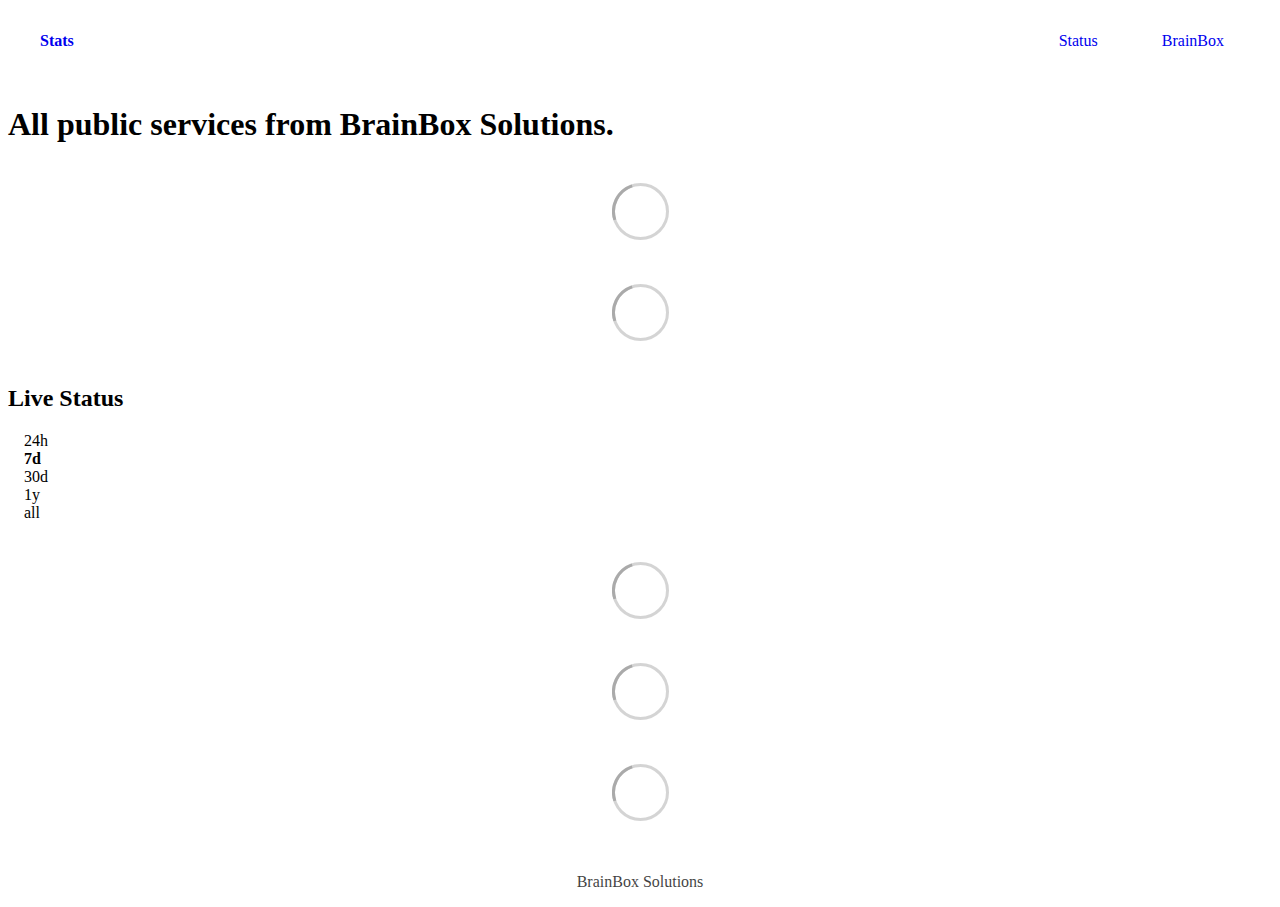
==== commit 683933ce: "deploy: 2cd814233d294cba8578850d4d837841a209aca3" ====
--- a/index.html
+++ b/index.html
@@ -1,4 +1,4 @@
-<!DOCTYPE html> <html lang=en> <head> <meta charset=utf-8> <meta content="width=device-width,initial-scale=1" name=viewport> <meta content=#333333 name=theme-color> <base href=/ > <link href=manifest.json rel=manifest crossorigin=use-credentials> <script>__SAPPER__={baseUrl:"",preloaded:[void 0,{}]};if('serviceWorker' in navigator)navigator.serviceWorker.register('/service-worker.js');(function(){try{eval("async function x(){}");var main="/client/client.c8262371.js"}catch(e){main="/client/legacy/client.9f9c98a8.js"};var s=document.createElement("script");try{new Function("if(0)import('')")();s.src=main;s.type="module";s.crossOrigin="use-credentials";}catch(e){s.src="/client/shimport@2.0.5.js";s.setAttribute("data-main",main);}document.head.appendChild(s);}());</script> <link href=client/client-04be1abb.css rel=stylesheet><link href=client/createOctokit-865318f3.css rel=stylesheet><link href=client/index-f8cadfc8.css rel=stylesheet> <title>Stats</title><link href=https://stats.brainbox.tools/themes/light.css rel=stylesheet data-svelte=svelte-ri9y7q><link href=https://stats.brainbox.tools/global.css rel=stylesheet data-svelte=svelte-ri9y7q><link href=https://raw.githubusercontent.com/koj-co/upptime/master/assets/icon.svg rel=icon data-svelte=svelte-ri9y7q type=image/svg><link href=/logo-192.png rel=icon data-svelte=svelte-ri9y7q type=image/png> <link href=/client/client.c8262371.js rel=modulepreload as=script crossorigin=use-credentials><link href=/client/client-04be1abb.css rel=preload as=style><link href=/client/index.bf985e15.js rel=modulepreload as=script crossorigin=use-credentials><link href=/client/createOctokit.f1f80f7a.js rel=modulepreload as=script crossorigin=use-credentials><link href=/client/inject_styles.803b7e80.js rel=modulepreload as=script crossorigin=use-credentials><link href=/client/createOctokit-865318f3.css rel=preload as=style><link href=/client/index-f8cadfc8.css rel=preload as=style></head> <body> <div id=sapper> <nav class=svelte-a08hsz><div class="svelte-a08hsz container"><div><a class="svelte-a08hsz logo" href=https://stats.brainbox.tools><img alt="" class=svelte-a08hsz src=https://raw.githubusercontent.com/upptime/upptime.js.org/master/static/img/icon.svg> <div>Stats</div></a></div> <ul class=svelte-a08hsz><li><a class=svelte-a08hsz href=/ aria-current=page>Status</a> <li><a class=svelte-a08hsz href=https://brainbox.swiss/ >BrainBox</a> </li> </ul></div> </nav> <main class=container> <header class=svelte-ngkazm><h1>All public services from BrainBox Solutions.</h1> </header> <section class=svelte-8lnl4f><div class="svelte-68jxue loading"><svg class=svelte-68jxue height=38 stroke=#aaa width=38 xmlns=http://www.w3.org/2000/svg><g fill=none fill-rule=evenodd><g stroke-width=2 transform="translate(1 1)"><circle cx=18 cy=18 r=18 stroke-opacity=.5></circle><path d="M36 18c0-9.94-8.06-18-18-18"><animateTransform attributeName=transform dur=1s from="0 18 18" repeatCount=indefinite to="360 18 18" type=rotate></animateTransform></path></g></g></svg></div> </section> <section class=svelte-8lnl4f><div class="svelte-68jxue loading"><svg class=svelte-68jxue height=38 stroke=#aaa width=38 xmlns=http://www.w3.org/2000/svg><g fill=none fill-rule=evenodd><g stroke-width=2 transform="translate(1 1)"><circle cx=18 cy=18 r=18 stroke-opacity=.5></circle><path d="M36 18c0-9.94-8.06-18-18-18"><animateTransform attributeName=transform dur=1s from="0 18 18" repeatCount=indefinite to="360 18 18" type=rotate></animateTransform></path></g></g></svg></div> </section> <div class="svelte-14gfn20 f changed"><h2>Live Status</h2> <form class="svelte-14gfn20 f r"><div><input class=svelte-14gfn20 id=data_day name=d type=radio value=day><label class=svelte-14gfn20 for=data_day>24h</label></div> <div><input class=svelte-14gfn20 id=data_week name=d type=radio value=week checked><label class=svelte-14gfn20 for=data_week>7d</label></div> <div><input class=svelte-14gfn20 id=data_month name=d type=radio value=month><label class=svelte-14gfn20 for=data_month>30d</label></div> <div><input class=svelte-14gfn20 id=data_year name=d type=radio value=year><label class=svelte-14gfn20 for=data_year>1y</label></div> <div><input class=svelte-14gfn20 id=data_all name=d type=radio value=all><label class=svelte-14gfn20 for=data_all>all</label></div></form></div> <section class="svelte-14gfn20 live-status"><div class="svelte-68jxue loading"><svg class=svelte-68jxue height=38 stroke=#aaa width=38 xmlns=http://www.w3.org/2000/svg><g fill=none fill-rule=evenodd><g stroke-width=2 transform="translate(1 1)"><circle cx=18 cy=18 r=18 stroke-opacity=.5></circle><path d="M36 18c0-9.94-8.06-18-18-18"><animateTransform attributeName=transform dur=1s from="0 18 18" repeatCount=indefinite to="360 18 18" type=rotate></animateTransform></path></g></g></svg></div> </section> <section><div class="svelte-68jxue loading"><svg class=svelte-68jxue height=38 stroke=#aaa width=38 xmlns=http://www.w3.org/2000/svg><g fill=none fill-rule=evenodd><g stroke-width=2 transform="translate(1 1)"><circle cx=18 cy=18 r=18 stroke-opacity=.5></circle><path d="M36 18c0-9.94-8.06-18-18-18"><animateTransform attributeName=transform dur=1s from="0 18 18" repeatCount=indefinite to="360 18 18" type=rotate></animateTransform></path></g></g></svg></div> </section> <section><div class="svelte-68jxue loading"><svg class=svelte-68jxue height=38 stroke=#aaa width=38 xmlns=http://www.w3.org/2000/svg><g fill=none fill-rule=evenodd><g stroke-width=2 transform="translate(1 1)"><circle cx=18 cy=18 r=18 stroke-opacity=.5></circle><path d="M36 18c0-9.94-8.06-18-18-18"><animateTransform attributeName=transform dur=1s from="0 18 18" repeatCount=indefinite to="360 18 18" type=rotate></animateTransform></path></g></g></svg></div></section></main> <footer class=svelte-jbr799><p>BrainBox Solutions</p> </footer></div> <script> try {
+<!DOCTYPE html> <html lang=en> <head> <meta charset=utf-8> <meta content="width=device-width,initial-scale=1" name=viewport> <meta content=#333333 name=theme-color> <base href=/ > <link href=manifest.json rel=manifest crossorigin=use-credentials> <script>__SAPPER__={baseUrl:"",preloaded:[void 0,{}]};if('serviceWorker' in navigator)navigator.serviceWorker.register('/service-worker.js');(function(){try{eval("async function x(){}");var main="/client/client.5ecace26.js"}catch(e){main="/client/legacy/client.127e27c4.js"};var s=document.createElement("script");try{new Function("if(0)import('')")();s.src=main;s.type="module";s.crossOrigin="use-credentials";}catch(e){s.src="/client/shimport@2.0.5.js";s.setAttribute("data-main",main);}document.head.appendChild(s);}());</script> <link href=client/client-04be1abb.css rel=stylesheet><link href=client/createOctokit-865318f3.css rel=stylesheet><link href=client/index-f8cadfc8.css rel=stylesheet> <title>Stats</title><link href=https://stats.brainbox.tools/themes/light.css rel=stylesheet data-svelte=svelte-ri9y7q><link href=https://stats.brainbox.tools/global.css rel=stylesheet data-svelte=svelte-ri9y7q><link href=https://raw.githubusercontent.com/koj-co/upptime/master/assets/icon.svg rel=icon data-svelte=svelte-ri9y7q type=image/svg><link href=/logo-192.png rel=icon data-svelte=svelte-ri9y7q type=image/png> <link href=/client/client.5ecace26.js rel=modulepreload as=script crossorigin=use-credentials><link href=/client/client-04be1abb.css rel=preload as=style><link href=/client/index.f5a83e45.js rel=modulepreload as=script crossorigin=use-credentials><link href=/client/createOctokit.a2ad9bd3.js rel=modulepreload as=script crossorigin=use-credentials><link href=/client/inject_styles.803b7e80.js rel=modulepreload as=script crossorigin=use-credentials><link href=/client/createOctokit-865318f3.css rel=preload as=style><link href=/client/index-f8cadfc8.css rel=preload as=style></head> <body> <div id=sapper> <nav class=svelte-a08hsz><div class="svelte-a08hsz container"><div><a class="svelte-a08hsz logo" href=https://stats.brainbox.tools><img alt="" class=svelte-a08hsz src=https://raw.githubusercontent.com/upptime/upptime.js.org/master/static/img/icon.svg> <div>Stats</div></a></div> <ul class=svelte-a08hsz><li><a class=svelte-a08hsz href=/ aria-current=page>Status</a> <li><a class=svelte-a08hsz href=https://brainbox.swiss/ >BrainBox</a> </li> </ul></div> </nav> <main class=container> <header class=svelte-ngkazm><h1>All public services from BrainBox Solutions.</h1> </header> <section class=svelte-8lnl4f><div class="svelte-68jxue loading"><svg class=svelte-68jxue height=38 stroke=#aaa width=38 xmlns=http://www.w3.org/2000/svg><g fill=none fill-rule=evenodd><g stroke-width=2 transform="translate(1 1)"><circle cx=18 cy=18 r=18 stroke-opacity=.5></circle><path d="M36 18c0-9.94-8.06-18-18-18"><animateTransform attributeName=transform dur=1s from="0 18 18" repeatCount=indefinite to="360 18 18" type=rotate></animateTransform></path></g></g></svg></div> </section> <section class=svelte-8lnl4f><div class="svelte-68jxue loading"><svg class=svelte-68jxue height=38 stroke=#aaa width=38 xmlns=http://www.w3.org/2000/svg><g fill=none fill-rule=evenodd><g stroke-width=2 transform="translate(1 1)"><circle cx=18 cy=18 r=18 stroke-opacity=.5></circle><path d="M36 18c0-9.94-8.06-18-18-18"><animateTransform attributeName=transform dur=1s from="0 18 18" repeatCount=indefinite to="360 18 18" type=rotate></animateTransform></path></g></g></svg></div> </section> <div class="svelte-14gfn20 f changed"><h2>Live Status</h2> <form class="svelte-14gfn20 f r"><div><input class=svelte-14gfn20 id=data_day name=d type=radio value=day><label class=svelte-14gfn20 for=data_day>24h</label></div> <div><input class=svelte-14gfn20 id=data_week name=d type=radio value=week checked><label class=svelte-14gfn20 for=data_week>7d</label></div> <div><input class=svelte-14gfn20 id=data_month name=d type=radio value=month><label class=svelte-14gfn20 for=data_month>30d</label></div> <div><input class=svelte-14gfn20 id=data_year name=d type=radio value=year><label class=svelte-14gfn20 for=data_year>1y</label></div> <div><input class=svelte-14gfn20 id=data_all name=d type=radio value=all><label class=svelte-14gfn20 for=data_all>all</label></div></form></div> <section class="svelte-14gfn20 live-status"><div class="svelte-68jxue loading"><svg class=svelte-68jxue height=38 stroke=#aaa width=38 xmlns=http://www.w3.org/2000/svg><g fill=none fill-rule=evenodd><g stroke-width=2 transform="translate(1 1)"><circle cx=18 cy=18 r=18 stroke-opacity=.5></circle><path d="M36 18c0-9.94-8.06-18-18-18"><animateTransform attributeName=transform dur=1s from="0 18 18" repeatCount=indefinite to="360 18 18" type=rotate></animateTransform></path></g></g></svg></div> </section> <section><div class="svelte-68jxue loading"><svg class=svelte-68jxue height=38 stroke=#aaa width=38 xmlns=http://www.w3.org/2000/svg><g fill=none fill-rule=evenodd><g stroke-width=2 transform="translate(1 1)"><circle cx=18 cy=18 r=18 stroke-opacity=.5></circle><path d="M36 18c0-9.94-8.06-18-18-18"><animateTransform attributeName=transform dur=1s from="0 18 18" repeatCount=indefinite to="360 18 18" type=rotate></animateTransform></path></g></g></svg></div> </section> <section><div class="svelte-68jxue loading"><svg class=svelte-68jxue height=38 stroke=#aaa width=38 xmlns=http://www.w3.org/2000/svg><g fill=none fill-rule=evenodd><g stroke-width=2 transform="translate(1 1)"><circle cx=18 cy=18 r=18 stroke-opacity=.5></circle><path d="M36 18c0-9.94-8.06-18-18-18"><animateTransform attributeName=transform dur=1s from="0 18 18" repeatCount=indefinite to="360 18 18" type=rotate></animateTransform></path></g></g></svg></div></section></main> <footer class=svelte-jbr799><p>BrainBox Solutions</p> </footer></div> <script> try {
         if (typeof window !== "undefined" && window.navigator && navigator.serviceWorker) {
           navigator.serviceWorker.getRegistrations().then(function (registrations) {
             for (let registration of registrations) {
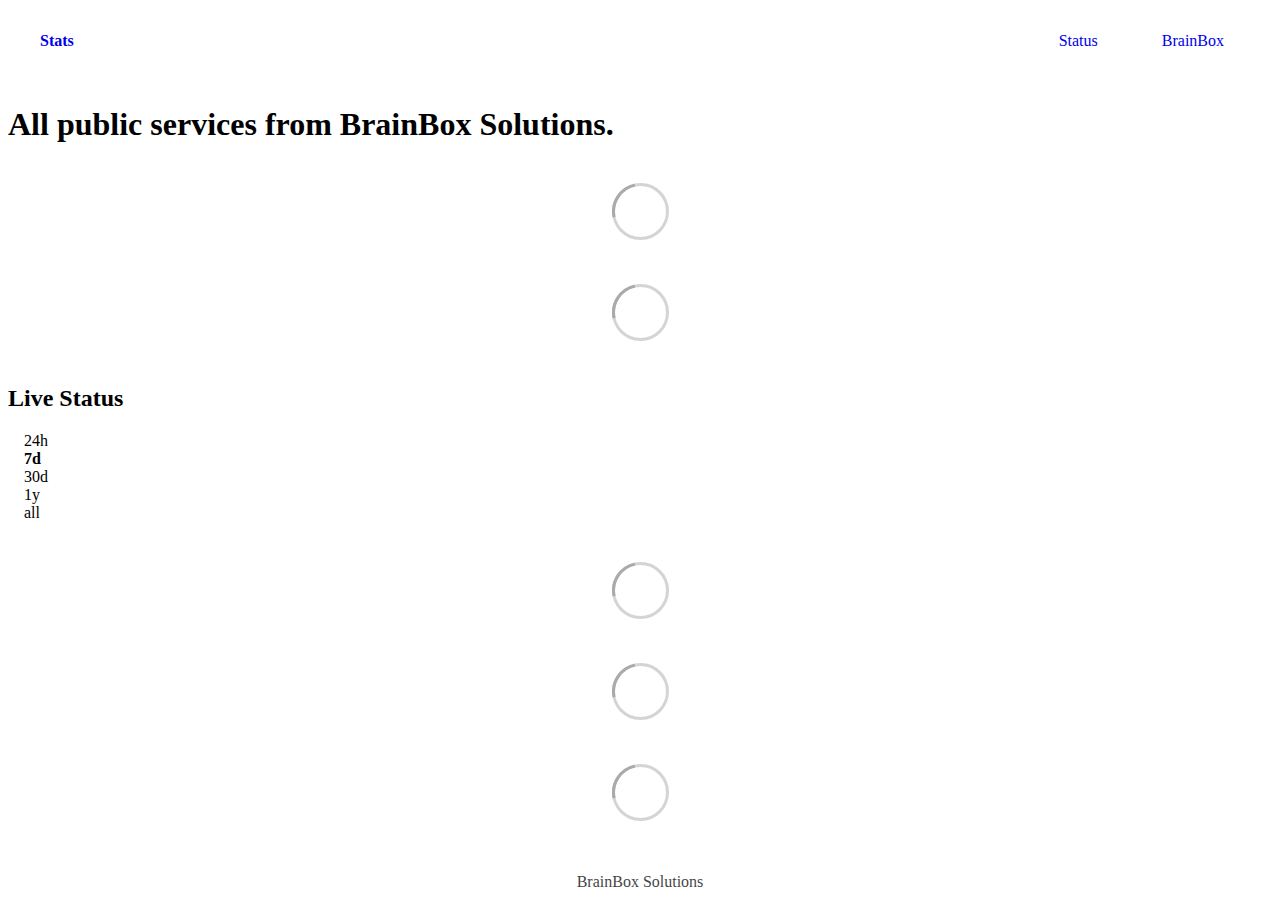
==== commit 102f7ae7: "deploy: 5771b2d1855b410f30f1ab0e8b6663572dbf9827" ====
--- a/index.html
+++ b/index.html
@@ -1,4 +1,4 @@
-<!DOCTYPE html> <html lang=en> <head> <meta charset=utf-8> <meta content="width=device-width,initial-scale=1" name=viewport> <meta content=#333333 name=theme-color> <base href=/ > <link href=manifest.json rel=manifest crossorigin=use-credentials> <script>__SAPPER__={baseUrl:"",preloaded:[void 0,{}]};if('serviceWorker' in navigator)navigator.serviceWorker.register('/service-worker.js');(function(){try{eval("async function x(){}");var main="/client/client.5ecace26.js"}catch(e){main="/client/legacy/client.127e27c4.js"};var s=document.createElement("script");try{new Function("if(0)import('')")();s.src=main;s.type="module";s.crossOrigin="use-credentials";}catch(e){s.src="/client/shimport@2.0.5.js";s.setAttribute("data-main",main);}document.head.appendChild(s);}());</script> <link href=client/client-04be1abb.css rel=stylesheet><link href=client/createOctokit-865318f3.css rel=stylesheet><link href=client/index-f8cadfc8.css rel=stylesheet> <title>Stats</title><link href=https://stats.brainbox.tools/themes/light.css rel=stylesheet data-svelte=svelte-ri9y7q><link href=https://stats.brainbox.tools/global.css rel=stylesheet data-svelte=svelte-ri9y7q><link href=https://raw.githubusercontent.com/koj-co/upptime/master/assets/icon.svg rel=icon data-svelte=svelte-ri9y7q type=image/svg><link href=/logo-192.png rel=icon data-svelte=svelte-ri9y7q type=image/png> <link href=/client/client.5ecace26.js rel=modulepreload as=script crossorigin=use-credentials><link href=/client/client-04be1abb.css rel=preload as=style><link href=/client/index.f5a83e45.js rel=modulepreload as=script crossorigin=use-credentials><link href=/client/createOctokit.a2ad9bd3.js rel=modulepreload as=script crossorigin=use-credentials><link href=/client/inject_styles.803b7e80.js rel=modulepreload as=script crossorigin=use-credentials><link href=/client/createOctokit-865318f3.css rel=preload as=style><link href=/client/index-f8cadfc8.css rel=preload as=style></head> <body> <div id=sapper> <nav class=svelte-a08hsz><div class="svelte-a08hsz container"><div><a class="svelte-a08hsz logo" href=https://stats.brainbox.tools><img alt="" class=svelte-a08hsz src=https://raw.githubusercontent.com/upptime/upptime.js.org/master/static/img/icon.svg> <div>Stats</div></a></div> <ul class=svelte-a08hsz><li><a class=svelte-a08hsz href=/ aria-current=page>Status</a> <li><a class=svelte-a08hsz href=https://brainbox.swiss/ >BrainBox</a> </li> </ul></div> </nav> <main class=container> <header class=svelte-ngkazm><h1>All public services from BrainBox Solutions.</h1> </header> <section class=svelte-8lnl4f><div class="svelte-68jxue loading"><svg class=svelte-68jxue height=38 stroke=#aaa width=38 xmlns=http://www.w3.org/2000/svg><g fill=none fill-rule=evenodd><g stroke-width=2 transform="translate(1 1)"><circle cx=18 cy=18 r=18 stroke-opacity=.5></circle><path d="M36 18c0-9.94-8.06-18-18-18"><animateTransform attributeName=transform dur=1s from="0 18 18" repeatCount=indefinite to="360 18 18" type=rotate></animateTransform></path></g></g></svg></div> </section> <section class=svelte-8lnl4f><div class="svelte-68jxue loading"><svg class=svelte-68jxue height=38 stroke=#aaa width=38 xmlns=http://www.w3.org/2000/svg><g fill=none fill-rule=evenodd><g stroke-width=2 transform="translate(1 1)"><circle cx=18 cy=18 r=18 stroke-opacity=.5></circle><path d="M36 18c0-9.94-8.06-18-18-18"><animateTransform attributeName=transform dur=1s from="0 18 18" repeatCount=indefinite to="360 18 18" type=rotate></animateTransform></path></g></g></svg></div> </section> <div class="svelte-14gfn20 f changed"><h2>Live Status</h2> <form class="svelte-14gfn20 f r"><div><input class=svelte-14gfn20 id=data_day name=d type=radio value=day><label class=svelte-14gfn20 for=data_day>24h</label></div> <div><input class=svelte-14gfn20 id=data_week name=d type=radio value=week checked><label class=svelte-14gfn20 for=data_week>7d</label></div> <div><input class=svelte-14gfn20 id=data_month name=d type=radio value=month><label class=svelte-14gfn20 for=data_month>30d</label></div> <div><input class=svelte-14gfn20 id=data_year name=d type=radio value=year><label class=svelte-14gfn20 for=data_year>1y</label></div> <div><input class=svelte-14gfn20 id=data_all name=d type=radio value=all><label class=svelte-14gfn20 for=data_all>all</label></div></form></div> <section class="svelte-14gfn20 live-status"><div class="svelte-68jxue loading"><svg class=svelte-68jxue height=38 stroke=#aaa width=38 xmlns=http://www.w3.org/2000/svg><g fill=none fill-rule=evenodd><g stroke-width=2 transform="translate(1 1)"><circle cx=18 cy=18 r=18 stroke-opacity=.5></circle><path d="M36 18c0-9.94-8.06-18-18-18"><animateTransform attributeName=transform dur=1s from="0 18 18" repeatCount=indefinite to="360 18 18" type=rotate></animateTransform></path></g></g></svg></div> </section> <section><div class="svelte-68jxue loading"><svg class=svelte-68jxue height=38 stroke=#aaa width=38 xmlns=http://www.w3.org/2000/svg><g fill=none fill-rule=evenodd><g stroke-width=2 transform="translate(1 1)"><circle cx=18 cy=18 r=18 stroke-opacity=.5></circle><path d="M36 18c0-9.94-8.06-18-18-18"><animateTransform attributeName=transform dur=1s from="0 18 18" repeatCount=indefinite to="360 18 18" type=rotate></animateTransform></path></g></g></svg></div> </section> <section><div class="svelte-68jxue loading"><svg class=svelte-68jxue height=38 stroke=#aaa width=38 xmlns=http://www.w3.org/2000/svg><g fill=none fill-rule=evenodd><g stroke-width=2 transform="translate(1 1)"><circle cx=18 cy=18 r=18 stroke-opacity=.5></circle><path d="M36 18c0-9.94-8.06-18-18-18"><animateTransform attributeName=transform dur=1s from="0 18 18" repeatCount=indefinite to="360 18 18" type=rotate></animateTransform></path></g></g></svg></div></section></main> <footer class=svelte-jbr799><p>BrainBox Solutions</p> </footer></div> <script> try {
+<!DOCTYPE html> <html lang=en> <head> <meta charset=utf-8> <meta content="width=device-width,initial-scale=1" name=viewport> <meta content=#333333 name=theme-color> <base href=/ > <link href=manifest.json rel=manifest crossorigin=use-credentials> <script>__SAPPER__={baseUrl:"",preloaded:[void 0,{}]};if('serviceWorker' in navigator)navigator.serviceWorker.register('/service-worker.js');(function(){try{eval("async function x(){}");var main="/client/client.3b5ee4b1.js"}catch(e){main="/client/legacy/client.2da62aa2.js"};var s=document.createElement("script");try{new Function("if(0)import('')")();s.src=main;s.type="module";s.crossOrigin="use-credentials";}catch(e){s.src="/client/shimport@2.0.5.js";s.setAttribute("data-main",main);}document.head.appendChild(s);}());</script> <link href=client/client-04be1abb.css rel=stylesheet><link href=client/createOctokit-865318f3.css rel=stylesheet><link href=client/index-f8cadfc8.css rel=stylesheet> <title>Stats</title><link href=https://stats.brainbox.tools/themes/light.css rel=stylesheet data-svelte=svelte-ri9y7q><link href=https://stats.brainbox.tools/global.css rel=stylesheet data-svelte=svelte-ri9y7q><link href=https://raw.githubusercontent.com/koj-co/upptime/master/assets/icon.svg rel=icon data-svelte=svelte-ri9y7q type=image/svg><link href=/logo-192.png rel=icon data-svelte=svelte-ri9y7q type=image/png> <link href=/client/client.3b5ee4b1.js rel=modulepreload as=script crossorigin=use-credentials><link href=/client/client-04be1abb.css rel=preload as=style><link href=/client/index.f05cf3ad.js rel=modulepreload as=script crossorigin=use-credentials><link href=/client/createOctokit.69b145d8.js rel=modulepreload as=script crossorigin=use-credentials><link href=/client/inject_styles.803b7e80.js rel=modulepreload as=script crossorigin=use-credentials><link href=/client/createOctokit-865318f3.css rel=preload as=style><link href=/client/index-f8cadfc8.css rel=preload as=style></head> <body> <div id=sapper> <nav class=svelte-a08hsz><div class="svelte-a08hsz container"><div><a class="svelte-a08hsz logo" href=https://stats.brainbox.tools><img alt="" class=svelte-a08hsz src=https://raw.githubusercontent.com/upptime/upptime.js.org/master/static/img/icon.svg> <div>Stats</div></a></div> <ul class=svelte-a08hsz><li><a class=svelte-a08hsz href=/ aria-current=page>Status</a> <li><a class=svelte-a08hsz href=https://brainbox.swiss/ >BrainBox</a> </li> </ul></div> </nav> <main class=container> <header class=svelte-ngkazm><h1>All public services from BrainBox Solutions.</h1> </header> <section class=svelte-8lnl4f><div class="svelte-68jxue loading"><svg class=svelte-68jxue height=38 stroke=#aaa width=38 xmlns=http://www.w3.org/2000/svg><g fill=none fill-rule=evenodd><g stroke-width=2 transform="translate(1 1)"><circle cx=18 cy=18 r=18 stroke-opacity=.5></circle><path d="M36 18c0-9.94-8.06-18-18-18"><animateTransform attributeName=transform dur=1s from="0 18 18" repeatCount=indefinite to="360 18 18" type=rotate></animateTransform></path></g></g></svg></div> </section> <section class=svelte-8lnl4f><div class="svelte-68jxue loading"><svg class=svelte-68jxue height=38 stroke=#aaa width=38 xmlns=http://www.w3.org/2000/svg><g fill=none fill-rule=evenodd><g stroke-width=2 transform="translate(1 1)"><circle cx=18 cy=18 r=18 stroke-opacity=.5></circle><path d="M36 18c0-9.94-8.06-18-18-18"><animateTransform attributeName=transform dur=1s from="0 18 18" repeatCount=indefinite to="360 18 18" type=rotate></animateTransform></path></g></g></svg></div> </section> <div class="svelte-14gfn20 f changed"><h2>Live Status</h2> <form class="svelte-14gfn20 f r"><div><input class=svelte-14gfn20 id=data_day name=d type=radio value=day><label class=svelte-14gfn20 for=data_day>24h</label></div> <div><input class=svelte-14gfn20 id=data_week name=d type=radio value=week checked><label class=svelte-14gfn20 for=data_week>7d</label></div> <div><input class=svelte-14gfn20 id=data_month name=d type=radio value=month><label class=svelte-14gfn20 for=data_month>30d</label></div> <div><input class=svelte-14gfn20 id=data_year name=d type=radio value=year><label class=svelte-14gfn20 for=data_year>1y</label></div> <div><input class=svelte-14gfn20 id=data_all name=d type=radio value=all><label class=svelte-14gfn20 for=data_all>all</label></div></form></div> <section class="svelte-14gfn20 live-status"><div class="svelte-68jxue loading"><svg class=svelte-68jxue height=38 stroke=#aaa width=38 xmlns=http://www.w3.org/2000/svg><g fill=none fill-rule=evenodd><g stroke-width=2 transform="translate(1 1)"><circle cx=18 cy=18 r=18 stroke-opacity=.5></circle><path d="M36 18c0-9.94-8.06-18-18-18"><animateTransform attributeName=transform dur=1s from="0 18 18" repeatCount=indefinite to="360 18 18" type=rotate></animateTransform></path></g></g></svg></div> </section> <section><div class="svelte-68jxue loading"><svg class=svelte-68jxue height=38 stroke=#aaa width=38 xmlns=http://www.w3.org/2000/svg><g fill=none fill-rule=evenodd><g stroke-width=2 transform="translate(1 1)"><circle cx=18 cy=18 r=18 stroke-opacity=.5></circle><path d="M36 18c0-9.94-8.06-18-18-18"><animateTransform attributeName=transform dur=1s from="0 18 18" repeatCount=indefinite to="360 18 18" type=rotate></animateTransform></path></g></g></svg></div> </section> <section><div class="svelte-68jxue loading"><svg class=svelte-68jxue height=38 stroke=#aaa width=38 xmlns=http://www.w3.org/2000/svg><g fill=none fill-rule=evenodd><g stroke-width=2 transform="translate(1 1)"><circle cx=18 cy=18 r=18 stroke-opacity=.5></circle><path d="M36 18c0-9.94-8.06-18-18-18"><animateTransform attributeName=transform dur=1s from="0 18 18" repeatCount=indefinite to="360 18 18" type=rotate></animateTransform></path></g></g></svg></div></section></main> <footer class=svelte-jbr799><p>BrainBox Solutions</p> </footer></div> <script> try {
         if (typeof window !== "undefined" && window.navigator && navigator.serviceWorker) {
           navigator.serviceWorker.getRegistrations().then(function (registrations) {
             for (let registration of registrations) {
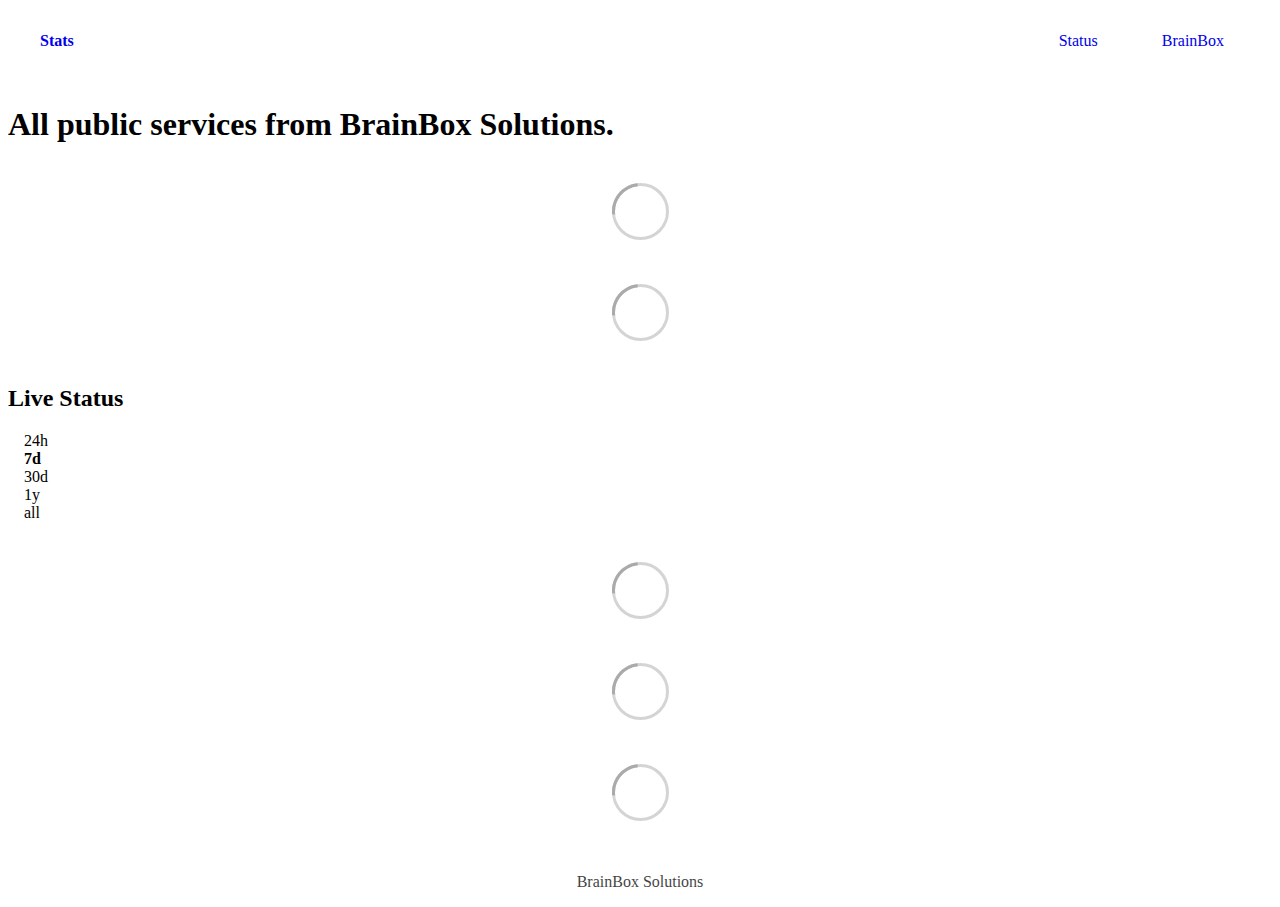
==== commit fe85cb00: "deploy: b5a0fbb7d3faa42ebd8c179253ead1ba534a48a3" ====
--- a/index.html
+++ b/index.html
@@ -1,4 +1,4 @@
-<!DOCTYPE html> <html lang=en> <head> <meta charset=utf-8> <meta content="width=device-width,initial-scale=1" name=viewport> <meta content=#333333 name=theme-color> <base href=/ > <link href=manifest.json rel=manifest crossorigin=use-credentials> <script>__SAPPER__={baseUrl:"",preloaded:[void 0,{}]};if('serviceWorker' in navigator)navigator.serviceWorker.register('/service-worker.js');(function(){try{eval("async function x(){}");var main="/client/client.3b5ee4b1.js"}catch(e){main="/client/legacy/client.2da62aa2.js"};var s=document.createElement("script");try{new Function("if(0)import('')")();s.src=main;s.type="module";s.crossOrigin="use-credentials";}catch(e){s.src="/client/shimport@2.0.5.js";s.setAttribute("data-main",main);}document.head.appendChild(s);}());</script> <link href=client/client-04be1abb.css rel=stylesheet><link href=client/createOctokit-865318f3.css rel=stylesheet><link href=client/index-f8cadfc8.css rel=stylesheet> <title>Stats</title><link href=https://stats.brainbox.tools/themes/light.css rel=stylesheet data-svelte=svelte-ri9y7q><link href=https://stats.brainbox.tools/global.css rel=stylesheet data-svelte=svelte-ri9y7q><link href=https://raw.githubusercontent.com/koj-co/upptime/master/assets/icon.svg rel=icon data-svelte=svelte-ri9y7q type=image/svg><link href=/logo-192.png rel=icon data-svelte=svelte-ri9y7q type=image/png> <link href=/client/client.3b5ee4b1.js rel=modulepreload as=script crossorigin=use-credentials><link href=/client/client-04be1abb.css rel=preload as=style><link href=/client/index.f05cf3ad.js rel=modulepreload as=script crossorigin=use-credentials><link href=/client/createOctokit.69b145d8.js rel=modulepreload as=script crossorigin=use-credentials><link href=/client/inject_styles.803b7e80.js rel=modulepreload as=script crossorigin=use-credentials><link href=/client/createOctokit-865318f3.css rel=preload as=style><link href=/client/index-f8cadfc8.css rel=preload as=style></head> <body> <div id=sapper> <nav class=svelte-a08hsz><div class="svelte-a08hsz container"><div><a class="svelte-a08hsz logo" href=https://stats.brainbox.tools><img alt="" class=svelte-a08hsz src=https://raw.githubusercontent.com/upptime/upptime.js.org/master/static/img/icon.svg> <div>Stats</div></a></div> <ul class=svelte-a08hsz><li><a class=svelte-a08hsz href=/ aria-current=page>Status</a> <li><a class=svelte-a08hsz href=https://brainbox.swiss/ >BrainBox</a> </li> </ul></div> </nav> <main class=container> <header class=svelte-ngkazm><h1>All public services from BrainBox Solutions.</h1> </header> <section class=svelte-8lnl4f><div class="svelte-68jxue loading"><svg class=svelte-68jxue height=38 stroke=#aaa width=38 xmlns=http://www.w3.org/2000/svg><g fill=none fill-rule=evenodd><g stroke-width=2 transform="translate(1 1)"><circle cx=18 cy=18 r=18 stroke-opacity=.5></circle><path d="M36 18c0-9.94-8.06-18-18-18"><animateTransform attributeName=transform dur=1s from="0 18 18" repeatCount=indefinite to="360 18 18" type=rotate></animateTransform></path></g></g></svg></div> </section> <section class=svelte-8lnl4f><div class="svelte-68jxue loading"><svg class=svelte-68jxue height=38 stroke=#aaa width=38 xmlns=http://www.w3.org/2000/svg><g fill=none fill-rule=evenodd><g stroke-width=2 transform="translate(1 1)"><circle cx=18 cy=18 r=18 stroke-opacity=.5></circle><path d="M36 18c0-9.94-8.06-18-18-18"><animateTransform attributeName=transform dur=1s from="0 18 18" repeatCount=indefinite to="360 18 18" type=rotate></animateTransform></path></g></g></svg></div> </section> <div class="svelte-14gfn20 f changed"><h2>Live Status</h2> <form class="svelte-14gfn20 f r"><div><input class=svelte-14gfn20 id=data_day name=d type=radio value=day><label class=svelte-14gfn20 for=data_day>24h</label></div> <div><input class=svelte-14gfn20 id=data_week name=d type=radio value=week checked><label class=svelte-14gfn20 for=data_week>7d</label></div> <div><input class=svelte-14gfn20 id=data_month name=d type=radio value=month><label class=svelte-14gfn20 for=data_month>30d</label></div> <div><input class=svelte-14gfn20 id=data_year name=d type=radio value=year><label class=svelte-14gfn20 for=data_year>1y</label></div> <div><input class=svelte-14gfn20 id=data_all name=d type=radio value=all><label class=svelte-14gfn20 for=data_all>all</label></div></form></div> <section class="svelte-14gfn20 live-status"><div class="svelte-68jxue loading"><svg class=svelte-68jxue height=38 stroke=#aaa width=38 xmlns=http://www.w3.org/2000/svg><g fill=none fill-rule=evenodd><g stroke-width=2 transform="translate(1 1)"><circle cx=18 cy=18 r=18 stroke-opacity=.5></circle><path d="M36 18c0-9.94-8.06-18-18-18"><animateTransform attributeName=transform dur=1s from="0 18 18" repeatCount=indefinite to="360 18 18" type=rotate></animateTransform></path></g></g></svg></div> </section> <section><div class="svelte-68jxue loading"><svg class=svelte-68jxue height=38 stroke=#aaa width=38 xmlns=http://www.w3.org/2000/svg><g fill=none fill-rule=evenodd><g stroke-width=2 transform="translate(1 1)"><circle cx=18 cy=18 r=18 stroke-opacity=.5></circle><path d="M36 18c0-9.94-8.06-18-18-18"><animateTransform attributeName=transform dur=1s from="0 18 18" repeatCount=indefinite to="360 18 18" type=rotate></animateTransform></path></g></g></svg></div> </section> <section><div class="svelte-68jxue loading"><svg class=svelte-68jxue height=38 stroke=#aaa width=38 xmlns=http://www.w3.org/2000/svg><g fill=none fill-rule=evenodd><g stroke-width=2 transform="translate(1 1)"><circle cx=18 cy=18 r=18 stroke-opacity=.5></circle><path d="M36 18c0-9.94-8.06-18-18-18"><animateTransform attributeName=transform dur=1s from="0 18 18" repeatCount=indefinite to="360 18 18" type=rotate></animateTransform></path></g></g></svg></div></section></main> <footer class=svelte-jbr799><p>BrainBox Solutions</p> </footer></div> <script> try {
+<!DOCTYPE html> <html lang=en> <head> <meta charset=utf-8> <meta content="width=device-width,initial-scale=1" name=viewport> <meta content=#333333 name=theme-color> <base href=/ > <link href=manifest.json rel=manifest crossorigin=use-credentials> <script>__SAPPER__={baseUrl:"",preloaded:[void 0,{}]};if('serviceWorker' in navigator)navigator.serviceWorker.register('/service-worker.js');(function(){try{eval("async function x(){}");var main="/client/client.d3ea857d.js"}catch(e){main="/client/legacy/client.450b558c.js"};var s=document.createElement("script");try{new Function("if(0)import('')")();s.src=main;s.type="module";s.crossOrigin="use-credentials";}catch(e){s.src="/client/shimport@2.0.5.js";s.setAttribute("data-main",main);}document.head.appendChild(s);}());</script> <link href=client/client-d6959ee0.css rel=stylesheet><link href=client/createOctokit-865318f3.css rel=stylesheet><link href=client/index-f7605f9e.css rel=stylesheet> <title>Stats</title><link href=https://stats.brainbox.tools/themes/light.css rel=stylesheet data-svelte=svelte-ri9y7q><link href=https://stats.brainbox.tools/global.css rel=stylesheet data-svelte=svelte-ri9y7q><link href=https://raw.githubusercontent.com/koj-co/upptime/master/assets/icon.svg rel=icon data-svelte=svelte-ri9y7q type=image/svg><link href=/logo-192.png rel=icon data-svelte=svelte-ri9y7q type=image/png> <link href=/client/client.d3ea857d.js rel=modulepreload as=script crossorigin=use-credentials><link href=/client/client-d6959ee0.css rel=preload as=style><link href=/client/index.e04ac1d1.js rel=modulepreload as=script crossorigin=use-credentials><link href=/client/createOctokit.b9f93bf5.js rel=modulepreload as=script crossorigin=use-credentials><link href=/client/inject_styles.803b7e80.js rel=modulepreload as=script crossorigin=use-credentials><link href=/client/createOctokit-865318f3.css rel=preload as=style><link href=/client/index-f7605f9e.css rel=preload as=style></head> <body> <div id=sapper> <nav class=svelte-a08hsz><div class="svelte-a08hsz container"><div><a class="svelte-a08hsz logo" href=https://stats.brainbox.tools><img alt="" class=svelte-a08hsz src=https://raw.githubusercontent.com/upptime/upptime.js.org/master/static/img/icon.svg> <div>Stats</div></a></div> <ul class=svelte-a08hsz><li><a class=svelte-a08hsz href=/ target=_self aria-current=page>Status</a> <li><a class=svelte-a08hsz href=https://brainbox.swiss/ target=_self>BrainBox</a> </li> </ul></div> </nav> <main class=container> <header class=svelte-ngkazm><h1>All public services from BrainBox Solutions.</h1> </header> <section class=svelte-8lnl4f><div class="svelte-68jxue loading"><svg class=svelte-68jxue height=38 stroke=#aaa width=38 xmlns=http://www.w3.org/2000/svg><g fill=none fill-rule=evenodd><g stroke-width=2 transform="translate(1 1)"><circle cx=18 cy=18 r=18 stroke-opacity=.5></circle><path d="M36 18c0-9.94-8.06-18-18-18"><animateTransform attributeName=transform dur=1s from="0 18 18" repeatCount=indefinite to="360 18 18" type=rotate></animateTransform></path></g></g></svg></div> </section> <section class=svelte-8lnl4f><div class="svelte-68jxue loading"><svg class=svelte-68jxue height=38 stroke=#aaa width=38 xmlns=http://www.w3.org/2000/svg><g fill=none fill-rule=evenodd><g stroke-width=2 transform="translate(1 1)"><circle cx=18 cy=18 r=18 stroke-opacity=.5></circle><path d="M36 18c0-9.94-8.06-18-18-18"><animateTransform attributeName=transform dur=1s from="0 18 18" repeatCount=indefinite to="360 18 18" type=rotate></animateTransform></path></g></g></svg></div> </section> <div class="svelte-fqsq6s f changed"><h2>Live Status</h2> <form class="svelte-fqsq6s f r"><div><input class=svelte-fqsq6s id=data_day name=d type=radio value=day><label class=svelte-fqsq6s for=data_day>24h</label></div> <div><input class=svelte-fqsq6s id=data_week name=d type=radio value=week checked><label class=svelte-fqsq6s for=data_week>7d</label></div> <div><input class=svelte-fqsq6s id=data_month name=d type=radio value=month><label class=svelte-fqsq6s for=data_month>30d</label></div> <div><input class=svelte-fqsq6s id=data_year name=d type=radio value=year><label class=svelte-fqsq6s for=data_year>1y</label></div> <div><input class=svelte-fqsq6s id=data_all name=d type=radio value=all><label class=svelte-fqsq6s for=data_all>all</label></div></form></div> <section class="svelte-fqsq6s live-status"><div class="svelte-68jxue loading"><svg class=svelte-68jxue height=38 stroke=#aaa width=38 xmlns=http://www.w3.org/2000/svg><g fill=none fill-rule=evenodd><g stroke-width=2 transform="translate(1 1)"><circle cx=18 cy=18 r=18 stroke-opacity=.5></circle><path d="M36 18c0-9.94-8.06-18-18-18"><animateTransform attributeName=transform dur=1s from="0 18 18" repeatCount=indefinite to="360 18 18" type=rotate></animateTransform></path></g></g></svg></div> </section> <section><div class="svelte-68jxue loading"><svg class=svelte-68jxue height=38 stroke=#aaa width=38 xmlns=http://www.w3.org/2000/svg><g fill=none fill-rule=evenodd><g stroke-width=2 transform="translate(1 1)"><circle cx=18 cy=18 r=18 stroke-opacity=.5></circle><path d="M36 18c0-9.94-8.06-18-18-18"><animateTransform attributeName=transform dur=1s from="0 18 18" repeatCount=indefinite to="360 18 18" type=rotate></animateTransform></path></g></g></svg></div> </section> <section><div class="svelte-68jxue loading"><svg class=svelte-68jxue height=38 stroke=#aaa width=38 xmlns=http://www.w3.org/2000/svg><g fill=none fill-rule=evenodd><g stroke-width=2 transform="translate(1 1)"><circle cx=18 cy=18 r=18 stroke-opacity=.5></circle><path d="M36 18c0-9.94-8.06-18-18-18"><animateTransform attributeName=transform dur=1s from="0 18 18" repeatCount=indefinite to="360 18 18" type=rotate></animateTransform></path></g></g></svg></div></section></main> <footer class=svelte-jbr799><p>BrainBox Solutions</p> </footer></div> <script> try {
         if (typeof window !== "undefined" && window.navigator && navigator.serviceWorker) {
           navigator.serviceWorker.getRegistrations().then(function (registrations) {
             for (let registration of registrations) {
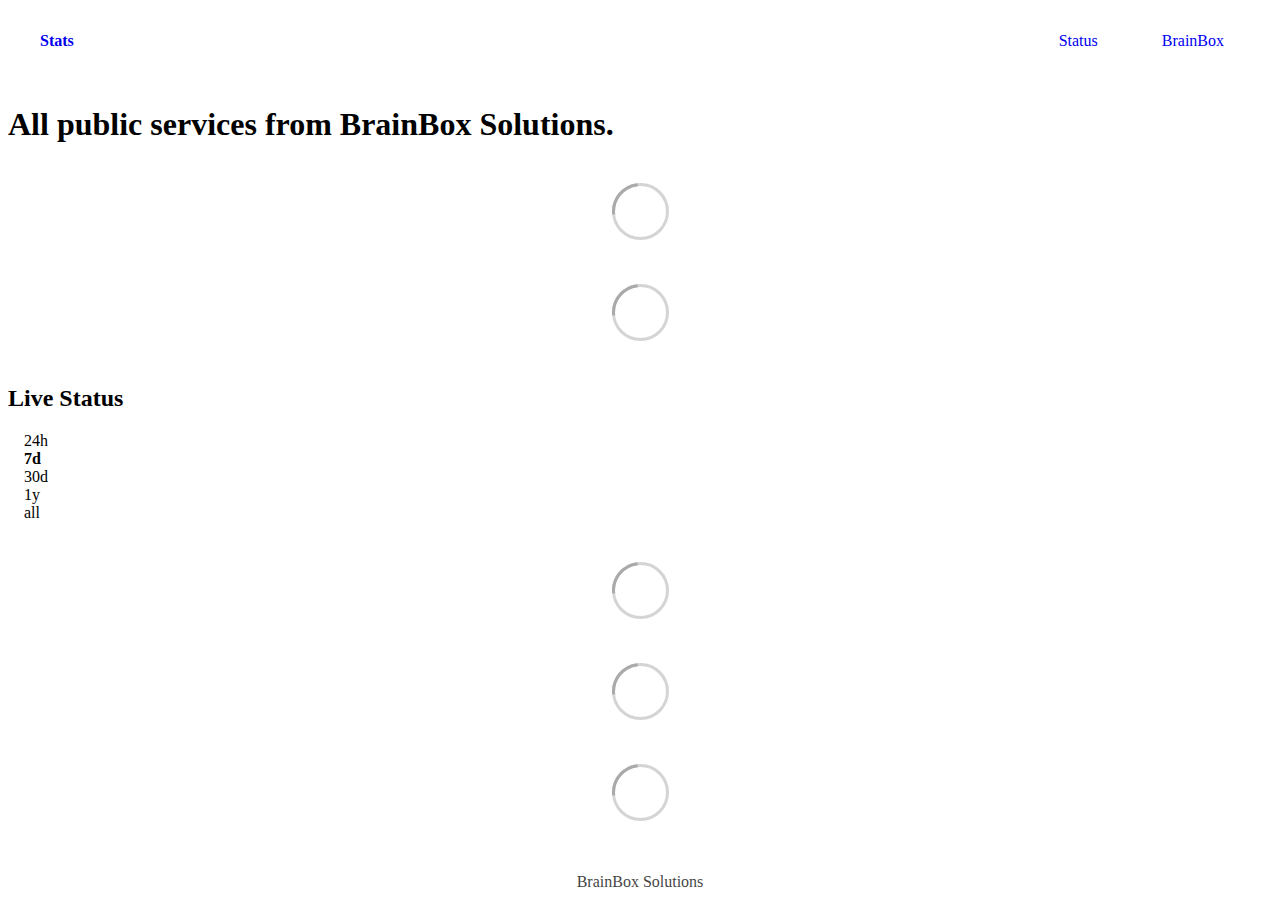
==== commit 5ac9dd7e: "deploy: 401cf44cdea3c39abb47459f46df04fcf0b474c3" ====
--- a/index.html
+++ b/index.html
@@ -1,4 +1,4 @@
-<!DOCTYPE html> <html lang=en> <head> <meta charset=utf-8> <meta content="width=device-width,initial-scale=1" name=viewport> <meta content=#333333 name=theme-color> <base href=/ > <link href=manifest.json rel=manifest crossorigin=use-credentials> <script>__SAPPER__={baseUrl:"",preloaded:[void 0,{}]};if('serviceWorker' in navigator)navigator.serviceWorker.register('/service-worker.js');(function(){try{eval("async function x(){}");var main="/client/client.d3ea857d.js"}catch(e){main="/client/legacy/client.450b558c.js"};var s=document.createElement("script");try{new Function("if(0)import('')")();s.src=main;s.type="module";s.crossOrigin="use-credentials";}catch(e){s.src="/client/shimport@2.0.5.js";s.setAttribute("data-main",main);}document.head.appendChild(s);}());</script> <link href=client/client-d6959ee0.css rel=stylesheet><link href=client/createOctokit-865318f3.css rel=stylesheet><link href=client/index-f7605f9e.css rel=stylesheet> <title>Stats</title><link href=https://stats.brainbox.tools/themes/light.css rel=stylesheet data-svelte=svelte-ri9y7q><link href=https://stats.brainbox.tools/global.css rel=stylesheet data-svelte=svelte-ri9y7q><link href=https://raw.githubusercontent.com/koj-co/upptime/master/assets/icon.svg rel=icon data-svelte=svelte-ri9y7q type=image/svg><link href=/logo-192.png rel=icon data-svelte=svelte-ri9y7q type=image/png> <link href=/client/client.d3ea857d.js rel=modulepreload as=script crossorigin=use-credentials><link href=/client/client-d6959ee0.css rel=preload as=style><link href=/client/index.e04ac1d1.js rel=modulepreload as=script crossorigin=use-credentials><link href=/client/createOctokit.b9f93bf5.js rel=modulepreload as=script crossorigin=use-credentials><link href=/client/inject_styles.803b7e80.js rel=modulepreload as=script crossorigin=use-credentials><link href=/client/createOctokit-865318f3.css rel=preload as=style><link href=/client/index-f7605f9e.css rel=preload as=style></head> <body> <div id=sapper> <nav class=svelte-a08hsz><div class="svelte-a08hsz container"><div><a class="svelte-a08hsz logo" href=https://stats.brainbox.tools><img alt="" class=svelte-a08hsz src=https://raw.githubusercontent.com/upptime/upptime.js.org/master/static/img/icon.svg> <div>Stats</div></a></div> <ul class=svelte-a08hsz><li><a class=svelte-a08hsz href=/ target=_self aria-current=page>Status</a> <li><a class=svelte-a08hsz href=https://brainbox.swiss/ target=_self>BrainBox</a> </li> </ul></div> </nav> <main class=container> <header class=svelte-ngkazm><h1>All public services from BrainBox Solutions.</h1> </header> <section class=svelte-8lnl4f><div class="svelte-68jxue loading"><svg class=svelte-68jxue height=38 stroke=#aaa width=38 xmlns=http://www.w3.org/2000/svg><g fill=none fill-rule=evenodd><g stroke-width=2 transform="translate(1 1)"><circle cx=18 cy=18 r=18 stroke-opacity=.5></circle><path d="M36 18c0-9.94-8.06-18-18-18"><animateTransform attributeName=transform dur=1s from="0 18 18" repeatCount=indefinite to="360 18 18" type=rotate></animateTransform></path></g></g></svg></div> </section> <section class=svelte-8lnl4f><div class="svelte-68jxue loading"><svg class=svelte-68jxue height=38 stroke=#aaa width=38 xmlns=http://www.w3.org/2000/svg><g fill=none fill-rule=evenodd><g stroke-width=2 transform="translate(1 1)"><circle cx=18 cy=18 r=18 stroke-opacity=.5></circle><path d="M36 18c0-9.94-8.06-18-18-18"><animateTransform attributeName=transform dur=1s from="0 18 18" repeatCount=indefinite to="360 18 18" type=rotate></animateTransform></path></g></g></svg></div> </section> <div class="svelte-fqsq6s f changed"><h2>Live Status</h2> <form class="svelte-fqsq6s f r"><div><input class=svelte-fqsq6s id=data_day name=d type=radio value=day><label class=svelte-fqsq6s for=data_day>24h</label></div> <div><input class=svelte-fqsq6s id=data_week name=d type=radio value=week checked><label class=svelte-fqsq6s for=data_week>7d</label></div> <div><input class=svelte-fqsq6s id=data_month name=d type=radio value=month><label class=svelte-fqsq6s for=data_month>30d</label></div> <div><input class=svelte-fqsq6s id=data_year name=d type=radio value=year><label class=svelte-fqsq6s for=data_year>1y</label></div> <div><input class=svelte-fqsq6s id=data_all name=d type=radio value=all><label class=svelte-fqsq6s for=data_all>all</label></div></form></div> <section class="svelte-fqsq6s live-status"><div class="svelte-68jxue loading"><svg class=svelte-68jxue height=38 stroke=#aaa width=38 xmlns=http://www.w3.org/2000/svg><g fill=none fill-rule=evenodd><g stroke-width=2 transform="translate(1 1)"><circle cx=18 cy=18 r=18 stroke-opacity=.5></circle><path d="M36 18c0-9.94-8.06-18-18-18"><animateTransform attributeName=transform dur=1s from="0 18 18" repeatCount=indefinite to="360 18 18" type=rotate></animateTransform></path></g></g></svg></div> </section> <section><div class="svelte-68jxue loading"><svg class=svelte-68jxue height=38 stroke=#aaa width=38 xmlns=http://www.w3.org/2000/svg><g fill=none fill-rule=evenodd><g stroke-width=2 transform="translate(1 1)"><circle cx=18 cy=18 r=18 stroke-opacity=.5></circle><path d="M36 18c0-9.94-8.06-18-18-18"><animateTransform attributeName=transform dur=1s from="0 18 18" repeatCount=indefinite to="360 18 18" type=rotate></animateTransform></path></g></g></svg></div> </section> <section><div class="svelte-68jxue loading"><svg class=svelte-68jxue height=38 stroke=#aaa width=38 xmlns=http://www.w3.org/2000/svg><g fill=none fill-rule=evenodd><g stroke-width=2 transform="translate(1 1)"><circle cx=18 cy=18 r=18 stroke-opacity=.5></circle><path d="M36 18c0-9.94-8.06-18-18-18"><animateTransform attributeName=transform dur=1s from="0 18 18" repeatCount=indefinite to="360 18 18" type=rotate></animateTransform></path></g></g></svg></div></section></main> <footer class=svelte-jbr799><p>BrainBox Solutions</p> </footer></div> <script> try {
+<!DOCTYPE html> <html lang=en> <head> <meta charset=utf-8> <meta content="width=device-width,initial-scale=1" name=viewport> <meta content=#333333 name=theme-color> <base href=/ > <link href=manifest.json rel=manifest crossorigin=use-credentials> <script>__SAPPER__={baseUrl:"",preloaded:[void 0,{}]};if('serviceWorker' in navigator)navigator.serviceWorker.register('/service-worker.js');(function(){try{eval("async function x(){}");var main="/client/client.9b49e2e2.js"}catch(e){main="/client/legacy/client.fea66feb.js"};var s=document.createElement("script");try{new Function("if(0)import('')")();s.src=main;s.type="module";s.crossOrigin="use-credentials";}catch(e){s.src="/client/shimport@2.0.5.js";s.setAttribute("data-main",main);}document.head.appendChild(s);}());</script> <link href=client/client-d6959ee0.css rel=stylesheet><link href=client/createOctokit-865318f3.css rel=stylesheet><link href=client/index-f7605f9e.css rel=stylesheet> <title>Stats</title><link href=https://stats.brainbox.tools/themes/light.css rel=stylesheet data-svelte=svelte-ri9y7q><link href=https://stats.brainbox.tools/global.css rel=stylesheet data-svelte=svelte-ri9y7q><link href=https://raw.githubusercontent.com/koj-co/upptime/master/assets/icon.svg rel=icon data-svelte=svelte-ri9y7q type=image/svg><link href=/logo-192.png rel=icon data-svelte=svelte-ri9y7q type=image/png> <link href=/client/client.9b49e2e2.js rel=modulepreload as=script crossorigin=use-credentials><link href=/client/client-d6959ee0.css rel=preload as=style><link href=/client/index.20dddf48.js rel=modulepreload as=script crossorigin=use-credentials><link href=/client/createOctokit.cdff21d5.js rel=modulepreload as=script crossorigin=use-credentials><link href=/client/inject_styles.803b7e80.js rel=modulepreload as=script crossorigin=use-credentials><link href=/client/createOctokit-865318f3.css rel=preload as=style><link href=/client/index-f7605f9e.css rel=preload as=style></head> <body> <div id=sapper> <nav class=svelte-a08hsz><div class="svelte-a08hsz container"><div><a class="svelte-a08hsz logo" href=https://stats.brainbox.tools><img alt="" class=svelte-a08hsz src=https://raw.githubusercontent.com/upptime/upptime.js.org/master/static/img/icon.svg> <div>Stats</div></a></div> <ul class=svelte-a08hsz><li><a class=svelte-a08hsz href=/ target=_self aria-current=page>Status</a> <li><a class=svelte-a08hsz href=https://brainbox.swiss/ target=_self>BrainBox</a> </li> </ul></div> </nav> <main class=container> <header class=svelte-ngkazm><h1>All public services from BrainBox Solutions.</h1> </header> <section class=svelte-8lnl4f><div class="svelte-68jxue loading"><svg class=svelte-68jxue height=38 stroke=#aaa width=38 xmlns=http://www.w3.org/2000/svg><g fill=none fill-rule=evenodd><g stroke-width=2 transform="translate(1 1)"><circle cx=18 cy=18 r=18 stroke-opacity=.5></circle><path d="M36 18c0-9.94-8.06-18-18-18"><animateTransform attributeName=transform dur=1s from="0 18 18" repeatCount=indefinite to="360 18 18" type=rotate></animateTransform></path></g></g></svg></div> </section> <section class=svelte-8lnl4f><div class="svelte-68jxue loading"><svg class=svelte-68jxue height=38 stroke=#aaa width=38 xmlns=http://www.w3.org/2000/svg><g fill=none fill-rule=evenodd><g stroke-width=2 transform="translate(1 1)"><circle cx=18 cy=18 r=18 stroke-opacity=.5></circle><path d="M36 18c0-9.94-8.06-18-18-18"><animateTransform attributeName=transform dur=1s from="0 18 18" repeatCount=indefinite to="360 18 18" type=rotate></animateTransform></path></g></g></svg></div> </section> <div class="svelte-fqsq6s f changed"><h2>Live Status</h2> <form class="svelte-fqsq6s f r"><div><input class=svelte-fqsq6s id=data_day name=d type=radio value=day><label class=svelte-fqsq6s for=data_day>24h</label></div> <div><input class=svelte-fqsq6s id=data_week name=d type=radio value=week checked><label class=svelte-fqsq6s for=data_week>7d</label></div> <div><input class=svelte-fqsq6s id=data_month name=d type=radio value=month><label class=svelte-fqsq6s for=data_month>30d</label></div> <div><input class=svelte-fqsq6s id=data_year name=d type=radio value=year><label class=svelte-fqsq6s for=data_year>1y</label></div> <div><input class=svelte-fqsq6s id=data_all name=d type=radio value=all><label class=svelte-fqsq6s for=data_all>all</label></div></form></div> <section class="svelte-fqsq6s live-status"><div class="svelte-68jxue loading"><svg class=svelte-68jxue height=38 stroke=#aaa width=38 xmlns=http://www.w3.org/2000/svg><g fill=none fill-rule=evenodd><g stroke-width=2 transform="translate(1 1)"><circle cx=18 cy=18 r=18 stroke-opacity=.5></circle><path d="M36 18c0-9.94-8.06-18-18-18"><animateTransform attributeName=transform dur=1s from="0 18 18" repeatCount=indefinite to="360 18 18" type=rotate></animateTransform></path></g></g></svg></div> </section> <section><div class="svelte-68jxue loading"><svg class=svelte-68jxue height=38 stroke=#aaa width=38 xmlns=http://www.w3.org/2000/svg><g fill=none fill-rule=evenodd><g stroke-width=2 transform="translate(1 1)"><circle cx=18 cy=18 r=18 stroke-opacity=.5></circle><path d="M36 18c0-9.94-8.06-18-18-18"><animateTransform attributeName=transform dur=1s from="0 18 18" repeatCount=indefinite to="360 18 18" type=rotate></animateTransform></path></g></g></svg></div> </section> <section><div class="svelte-68jxue loading"><svg class=svelte-68jxue height=38 stroke=#aaa width=38 xmlns=http://www.w3.org/2000/svg><g fill=none fill-rule=evenodd><g stroke-width=2 transform="translate(1 1)"><circle cx=18 cy=18 r=18 stroke-opacity=.5></circle><path d="M36 18c0-9.94-8.06-18-18-18"><animateTransform attributeName=transform dur=1s from="0 18 18" repeatCount=indefinite to="360 18 18" type=rotate></animateTransform></path></g></g></svg></div></section></main> <footer class=svelte-jbr799><p>BrainBox Solutions</p> </footer></div> <script> try {
         if (typeof window !== "undefined" && window.navigator && navigator.serviceWorker) {
           navigator.serviceWorker.getRegistrations().then(function (registrations) {
             for (let registration of registrations) {
